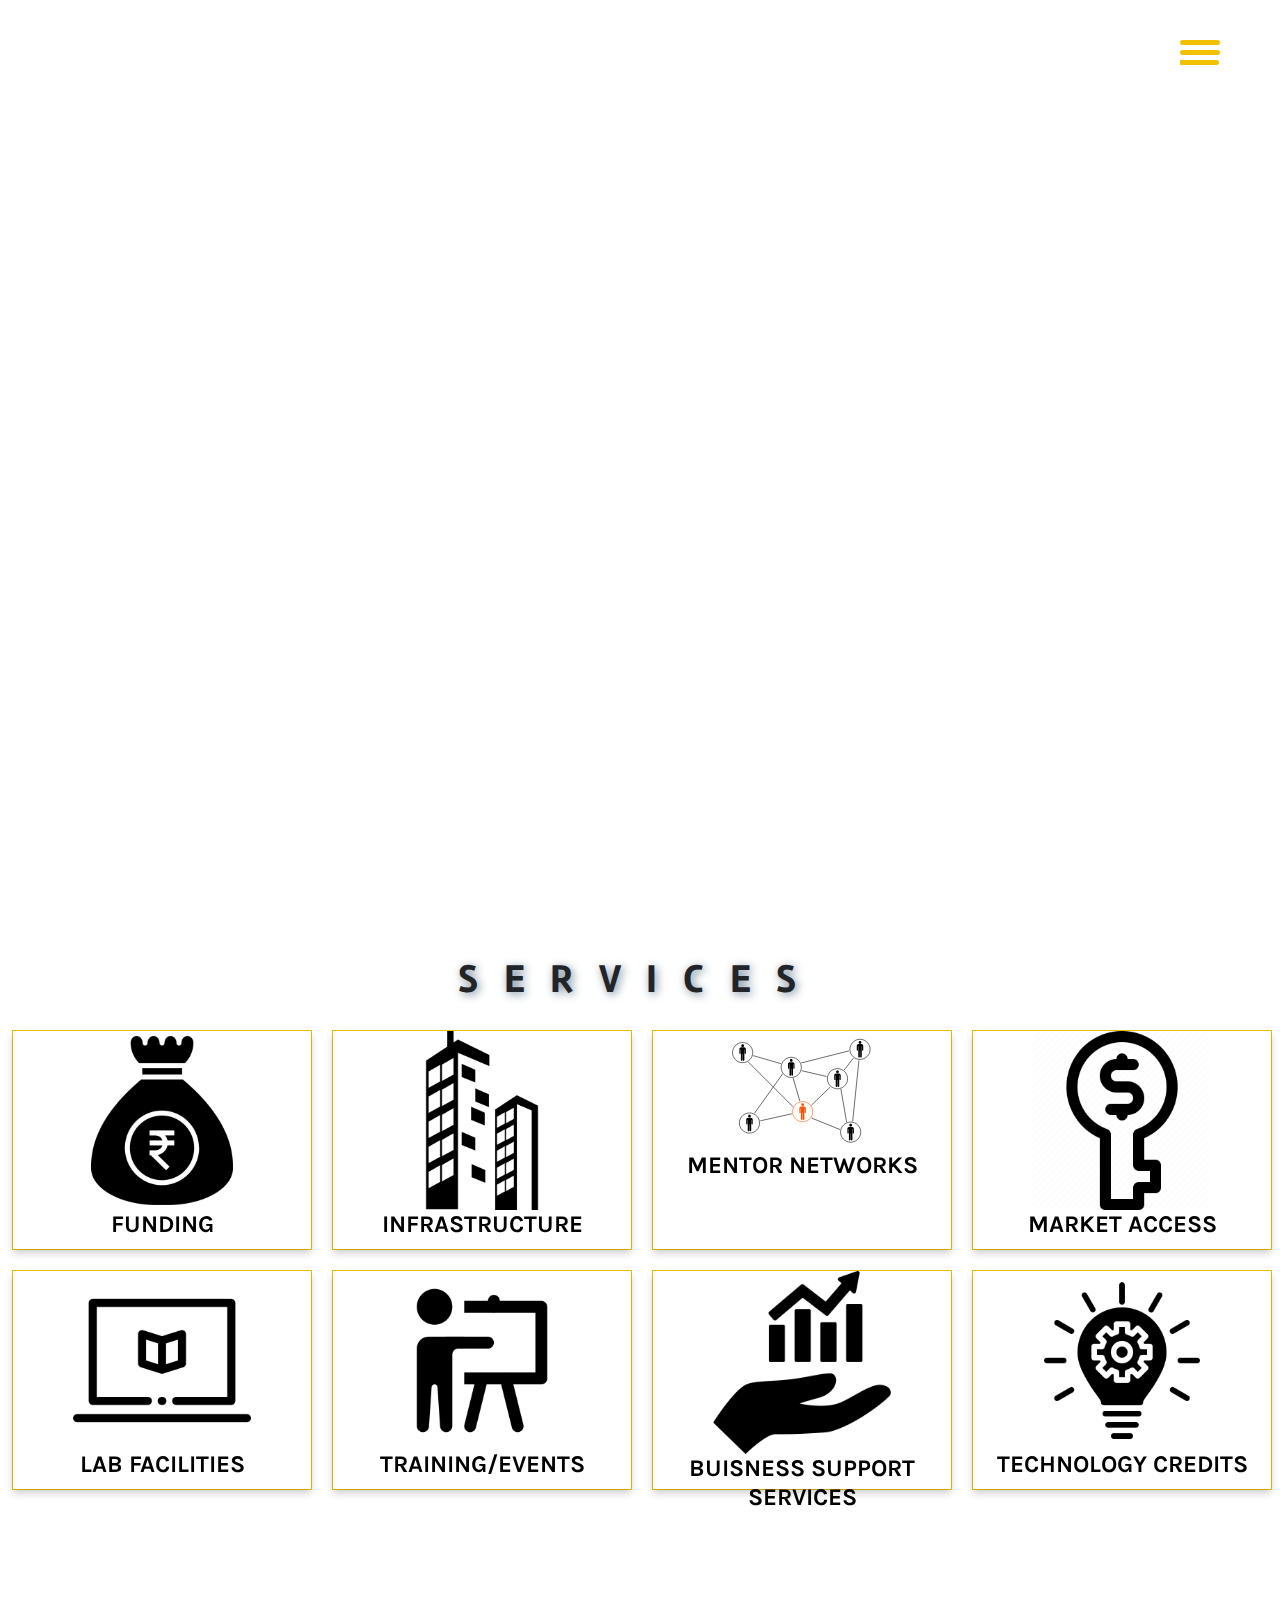
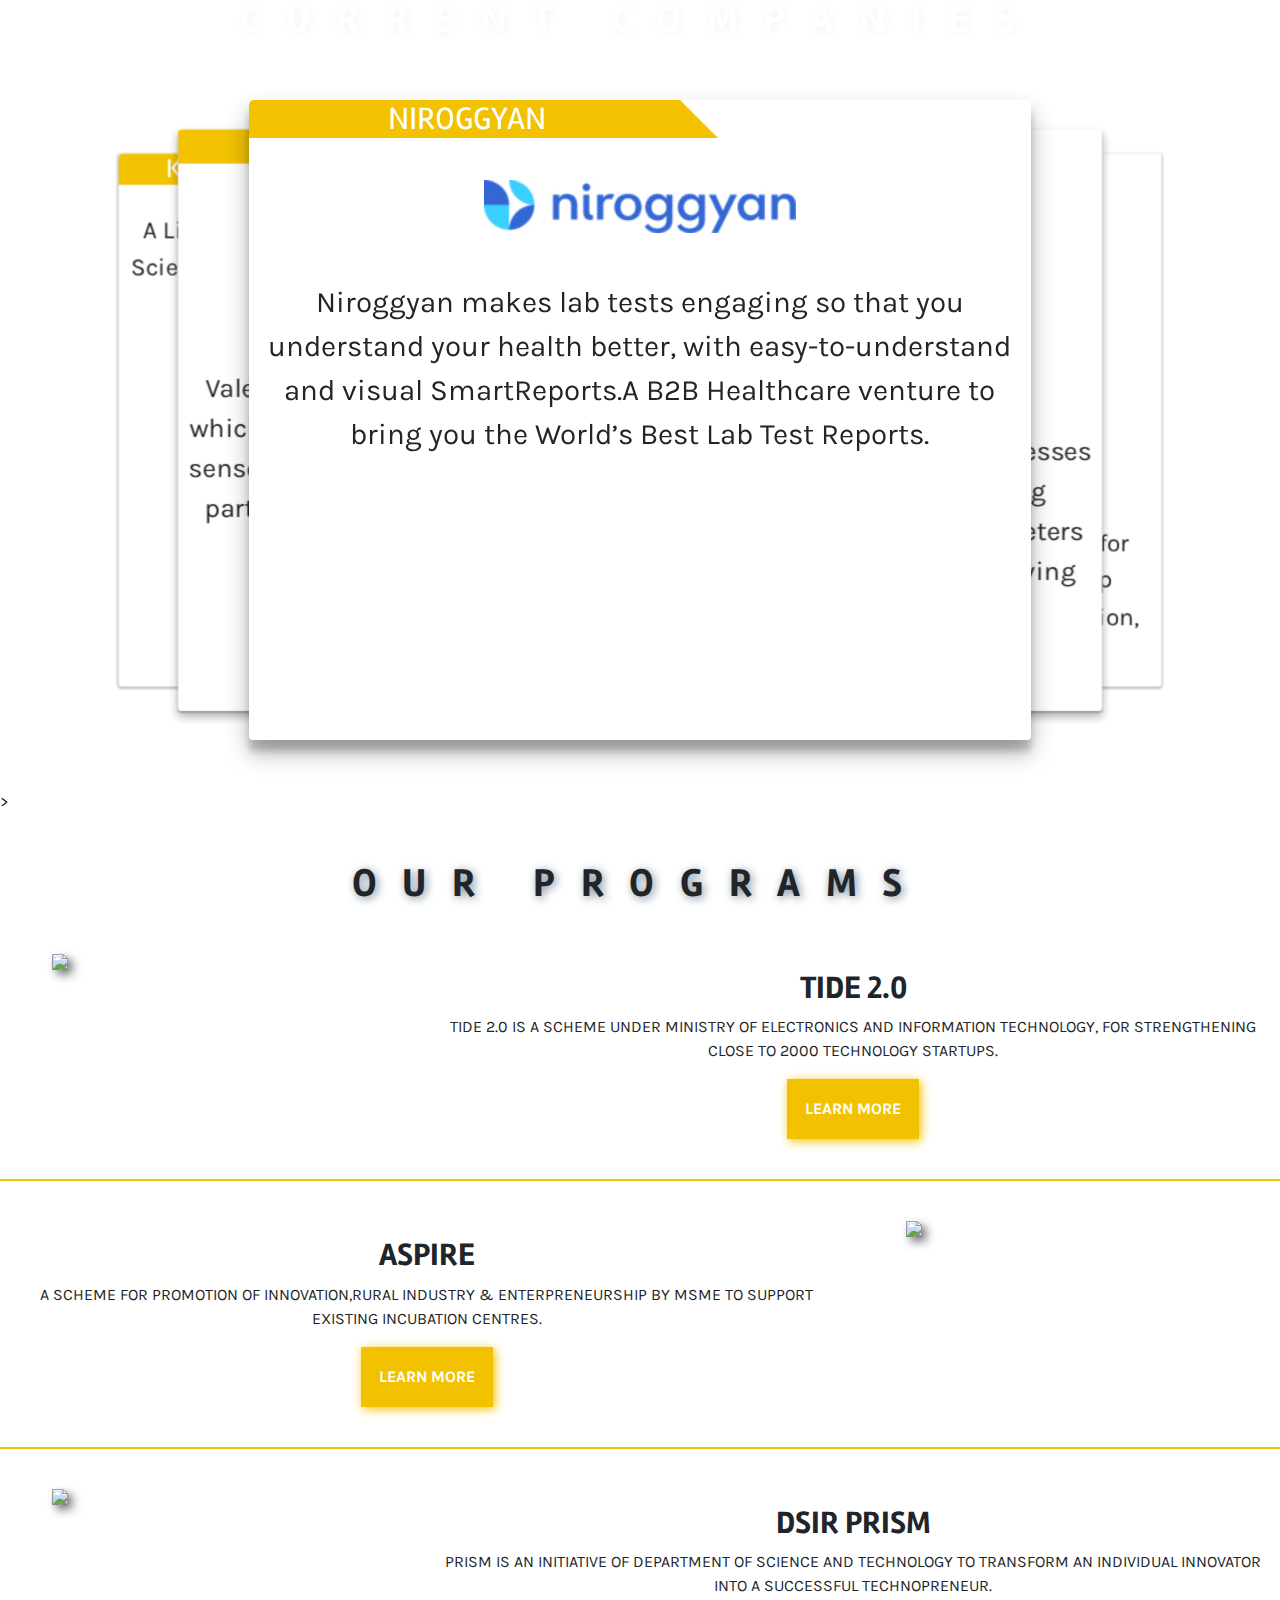
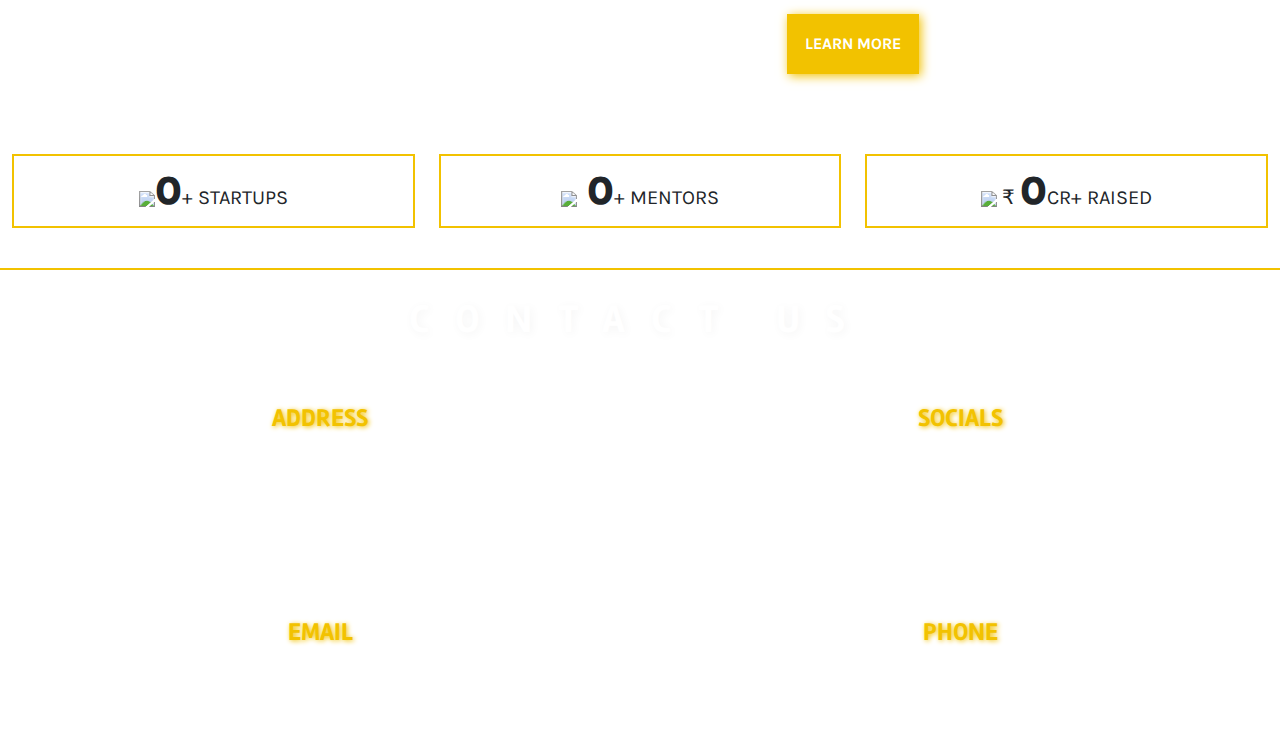
==== index.html @ 0b541dda "Update index.html" ====
<!DOCTYPE html>
<html lang="en">
<head>
    <meta charset="UTF-8">
    <meta http-equiv="X-UA-Compatible" content="IE=edge">
    <meta name="viewport" content="width=device-width, initial-scale=1.0">
    <title>PIEDS HomePage</title>
    <link rel="stylesheet" href="css/bootstrap.min.css">
    <link rel="stylesheet" href="css/styles.css">
    <link rel="preconnect" href="https://fonts.googleapis.com">
    <link rel="preconnect" href="https://fonts.gstatic.com" crossorigin>
    <link href="https://fonts.googleapis.com/css2?family=Gowun+Dodum&display=swap" rel="stylesheet">
    <link rel="preconnect" href="https://fonts.googleapis.com">
    <link href="https://fonts.googleapis.com/css2?family=Rambla&display=swap" rel="stylesheet">
    <link href="https://fonts.googleapis.com/css2?family=Karla&display=swap" rel="stylesheet">
    <link rel="stylesheet" href="https://cdn.jsdelivr.net/npm/bootstrap-icons@1.5.0/font/bootstrap-icons.css">
    <script src="https://unpkg.com/scrollreveal"></script>
</head>
<body>
  <div class='spinner-wrapper'>
    <div class="spinner"></div>
</div>
<div class="scrollBar1"><span></span></div>
<div class="wrapper-Main">
  <div class="bg-cover" class="none"></div>
  <a class="hamburger-shell">
    <div class="hamb top"></div>
      <div class="hamb middle"></div>
    <div class="menu-name"></div>
  
  <ul id="menu">
      <a href="index.html"> <li>Home</li></a>
      <div class="dropdown">
        <button class="dropbtn">About Us</button>
        <div class="dropdown-content">
          <a href="partners.html">Partners</a>
          <a href="team.html">Team</a>
          <a href="studentcell.html">Student Cell</a>
        </div>
      </div>
      <div class="dropdown">
        <button class="dropbtn">Programs</button>
        <div class="dropdown-content">
          <a href="tide2.html">TIDE 2.0</a>
          <a href="aspire.html">ASPIRE</a>
          <a href="dsirprism.html">DSIR PRISM</a>
        </div>
      </div>
      <div class="dropdown">
        <button class="dropbtn">Cohorts</button>
        <div class="dropdown-content">
          <a href="preIncubation.html">Pre-Incubation</a>
          <a href="incubation.html">Incubation</a>
        </div>
      </div>
      <div class="dropdown">
        <button class="dropbtn">Portfolio</button>
        <div class="dropdown-content">
        <a href="current-companies.html">Current<br>Companies</a>
          <a href="graduated-companies.html">Graduated<br>Companies</a>
        </div>
      </div>
      <a href="#"> <li>Contact Us</li></a>
  </ul>
  </a>
  <div class="wrapper" style="background-image: url(./images/Mainbg.jpg);">
      <div class="container-fluid">
        <div class="row top-row">
          <div class="col-1 socialMediaIcons">
            <div id="socialMediaIcons">
              <h1><a href="https://www.facebook.com/PIEDSBITS/">
                <svg xmlns="http://www.w3.org/2000/svg" width="32" height="32" fill="white" class="bi bi-facebook" viewBox="0 0 16 16">
                <path d="M16 8.049c0-4.446-3.582-8.05-8-8.05C3.58 0-.002 3.603-.002 8.05c0 4.017 2.926 7.347 6.75 7.951v-5.625h-2.03V8.05H6.75V6.275c0-2.017 1.195-3.131 3.022-3.131.876 0 1.791.157 1.791.157v1.98h-1.009c-.993 0-1.303.621-1.303 1.258v1.51h2.218l-.354 2.326H9.25V16c3.824-.604 6.75-3.934 6.75-7.951z"/>
              </svg></a>
            </h1>
            <h1><a href="https://www.linkedin.com/company/pilani-innovation-entrepreneurship-development-society-pieds-bits-pilani/">
              <svg xmlns="http://www.w3.org/2000/svg" width="32" height="32" fill="white" class="bi bi-linkedin" viewBox="0 0 16 16">
                <path d="M0 1.146C0 .513.526 0 1.175 0h13.65C15.474 0 16 .513 16 1.146v13.708c0 .633-.526 1.146-1.175 1.146H1.175C.526 16 0 15.487 0 14.854V1.146zm4.943 12.248V6.169H2.542v7.225h2.401zm-1.2-8.212c.837 0 1.358-.554 1.358-1.248-.015-.709-.52-1.248-1.342-1.248-.822 0-1.359.54-1.359 1.248 0 .694.521 1.248 1.327 1.248h.016zm4.908 8.212V9.359c0-.216.016-.432.08-.586.173-.431.568-.878 1.232-.878.869 0 1.216.662 1.216 1.634v3.865h2.401V9.25c0-2.22-1.184-3.252-2.764-3.252-1.274 0-1.845.7-2.165 1.193v.025h-.016a5.54 5.54 0 0 1 .016-.025V6.169h-2.4c.03.678 0 7.225 0 7.225h2.4z"/>
              </svg>
            </a>
           </h1>
           <h1><a href="https://www.instagram.com/pieds_bitspilani/">
            <svg xmlns="http://www.w3.org/2000/svg" width="32" height="32" fill="white" class="bi bi-instagram" viewBox="0 0 16 16">
              <path d="M8 0C5.829 0 5.556.01 4.703.048 3.85.088 3.269.222 2.76.42a3.917 3.917 0 0 0-1.417.923A3.927 3.927 0 0 0 .42 2.76C.222 3.268.087 3.85.048 4.7.01 5.555 0 5.827 0 8.001c0 2.172.01 2.444.048 3.297.04.852.174 1.433.372 1.942.205.526.478.972.923 1.417.444.445.89.719 1.416.923.51.198 1.09.333 1.942.372C5.555 15.99 5.827 16 8 16s2.444-.01 3.298-.048c.851-.04 1.434-.174 1.943-.372a3.916 3.916 0 0 0 1.416-.923c.445-.445.718-.891.923-1.417.197-.509.332-1.09.372-1.942C15.99 10.445 16 10.173 16 8s-.01-2.445-.048-3.299c-.04-.851-.175-1.433-.372-1.941a3.926 3.926 0 0 0-.923-1.417A3.911 3.911 0 0 0 13.24.42c-.51-.198-1.092-.333-1.943-.372C10.443.01 10.172 0 7.998 0h.003zm-.717 1.442h.718c2.136 0 2.389.007 3.232.046.78.035 1.204.166 1.486.275.373.145.64.319.92.599.28.28.453.546.598.92.11.281.24.705.275 1.485.039.843.047 1.096.047 3.231s-.008 2.389-.047 3.232c-.035.78-.166 1.203-.275 1.485a2.47 2.47 0 0 1-.599.919c-.28.28-.546.453-.92.598-.28.11-.704.24-1.485.276-.843.038-1.096.047-3.232.047s-2.39-.009-3.233-.047c-.78-.036-1.203-.166-1.485-.276a2.478 2.478 0 0 1-.92-.598 2.48 2.48 0 0 1-.6-.92c-.109-.281-.24-.705-.275-1.485-.038-.843-.046-1.096-.046-3.233 0-2.136.008-2.388.046-3.231.036-.78.166-1.204.276-1.486.145-.373.319-.64.599-.92.28-.28.546-.453.92-.598.282-.11.705-.24 1.485-.276.738-.034 1.024-.044 2.515-.045v.002zm4.988 1.328a.96.96 0 1 0 0 1.92.96.96 0 0 0 0-1.92zm-4.27 1.122a4.109 4.109 0 1 0 0 8.217 4.109 4.109 0 0 0 0-8.217zm0 1.441a2.667 2.667 0 1 1 0 5.334 2.667 2.667 0 0 1 0-5.334z"/>
            </svg>
           </a></h1>
           <h1><a href="https://twitter.com/BITS_PIEDS">
            <svg xmlns="http://www.w3.org/2000/svg" width="32" height="32" fill="white" class="bi bi-twitter" viewBox="0 0 16 16">
              <path d="M5.026 15c6.038 0 9.341-5.003 9.341-9.334 0-.14 0-.282-.006-.422A6.685 6.685 0 0 0 16 3.542a6.658 6.658 0 0 1-1.889.518 3.301 3.301 0 0 0 1.447-1.817 6.533 6.533 0 0 1-2.087.793A3.286 3.286 0 0 0 7.875 6.03a9.325 9.325 0 0 1-6.767-3.429 3.289 3.289 0 0 0 1.018 4.382A3.323 3.323 0 0 1 .64 6.575v.045a3.288 3.288 0 0 0 2.632 3.218 3.203 3.203 0 0 1-.865.115 3.23 3.23 0 0 1-.614-.057 3.283 3.283 0 0 0 3.067 2.277A6.588 6.588 0 0 1 .78 13.58a6.32 6.32 0 0 1-.78-.045A9.344 9.344 0 0 0 5.026 15z"/>
            </svg>
           </a></h1>

            </div>
          </div>
          <div class="col-11">
            <div id="IdeaHeading">Have an Idea?</div>
            <div id="IdeaContentWrapper">
            <span id="IdeaContent">Connect with us 
              <div class="slidingVertical">
                <span id="grow">to Grow.</span>
                <span id="achieve">to Achieve.</span>
                <span id="inspire">to Inspire.</span>
                <span id="nurture">to Nurture.</span>
                <span id="reality">to make it a Reality.</span>
              </div>
            </span>
            </div>
            <div id="piedsHeading">
              <ul class="text hidden">
                <li class="spaced">P</li>
                <li class="ghost">I</li>
                <li class="ghost">L</li>
                <li class="ghost">A</li>
                <li class="ghost">N</li>
                <li class="ghost">I</li>
                <li class="spaced">I</li>
                <li class="ghost">N</li>
                <li class="ghost">N</li>
                <li class="ghost">O</li>
                <li class="ghost">V</li>
                <li class="ghost">A</li>
                <li class="ghost">T</li>
                <li class="ghost">I</li>
                <li class="ghost">O</li>
                <li class="ghost">N</li>
                <li class="ghost" id="PIEDSheadingA">&<br></li>
                <li class="spaced">E</li>
                <li class="ghost">N</li>
                <li class="ghost">T</li>
                <li class="ghost">E</li>
                <li class="ghost">R</li>
                <li class="ghost">P</li>
                <li class="ghost">R</li>
                <li class="ghost">E</li>
                <li class="ghost">N</li>
                <li class="ghost">E</li>
                <li class="ghost">U</li>
                <li class="ghost">R</li>
                <li class="ghost">S</li>
                <li class="ghost">H</li>
                <li class="ghost">I</li>
                <li class="ghost">P</li>
                <li class="spaced">D</li>
                <li class="ghost">E</li>
                <li class="ghost">V</li>
                <li class="ghost">E</li>
                <li class="ghost">L</li>
                <li class="ghost">O</li>
                <li class="ghost">P</li>
                <li class="ghost">M</li>
                <li class="ghost">E</li>
                <li class="ghost">N</li>
                <li class="ghost">T</li>
                <li class="spaced">S</li>
                <li class="ghost">O</li>
                <li class="ghost">C</li>
                <li class="ghost">I</li>
                <li class="ghost">E</li>
                <li class="ghost">T</li>
                <li class="ghost">Y</li>
              </ul>
            </div>
            <div class="piedsHeadingAlternate">Pilani Innovation & Entrepreneurship Development Society</div>
            <div id="scrollForMore">Scroll down &darr;</div>
          </div>
        </div>
      </div>
  </div>
  <div class="services container-fluid">
    <div class="row">
      <div class="col-lg-12 Headings" id="servicesHeading">
        Services
      </div>
    </div>
    <div class="row serviceMainRows">
      <div class="col-lg-3 flip-container leftService col-md-6 col-12 col-sm-6">
        <div class="servicesRows flip-card">
          <div class="flip-card-inner">
          <div class="flip-card-front">
            <img src="images/services/funding.jpg" class="servicesContent">
            <h4>Funding</h4>
          </div>
          <div class="flip-card-back">
            <p>The most important support for a startup, funding is available on case basis.</p>
          </div>
        </div>
        </div>
      </div>
      <div class="col-lg-3 midService col-md-6 col-12 col-sm-6">
        <div class="servicesRows flip-card">
          <div class="flip-card-inner">
          <div class="flip-card-front">
            <img src="images/services/infrastructure.png" class="servicesContent">
            <h4>Infrastructure</h4>
          </div>
          <div class="flip-card-back">
            <p>Resources like legal advice, manpower, workspace etc are available to our community from best providers.</p>
          </div>
        </div>
        </div>
        </div>
      <div class="col-lg-3 midService col-md-6 col-12 col-sm-6">
        <div class="servicesRows flip-card">
          <div class="flip-card-inner">
          <div class="flip-card-front">
            <img src="images/services/network.svg" class="servicesContent" style="width: 170px !important;">
            <h4>Mentor Networks</h4>
          </div>
          <div class="flip-card-back">
            <p>One-on-one sessions for focussed counselling on your business, with our mentors, can help you learn a lot form their vast experiences.</p>
          </div>
        </div>
        </div>
        </div>
      <div class="col-lg-3 rightService col-md-6 col-12 col-sm-6">
        <div class="servicesRows flip-card">
          <div class="flip-card-inner">
          <div class="flip-card-front">
            <img src="images/services/marketAccess.png" class="servicesContent">
            <h4>Market Access</h4>
          </div>
          <div class="flip-card-back">
            <p>An extremely critical step to traverse the learing curve, you get sessions with your peers who may be expert in their fields.</p>
          </div>
        </div>
        </div>
      </div>
    </div>
    <div class="row serviceMainRows">
      <div class="col-lg-3 leftService col-md-6 col-12 col-sm-6">
        <div class="servicesRows flip-card">
          <div class="flip-card-inner">
          <div class="flip-card-front">
            <img src="images/services/labFacilities.png" class="servicesContent">
            <h4>Lab Facilities</h4>
          </div>
          <div class="flip-card-back">
            <p>Proper lab facilities and equipment available and arranged for your project.</p>
          </div>
        </div>
        </div>
      </div>
      <div class="col-lg-3 midService col-md-6 col-12 col-sm-6">
        <div class="servicesRows flip-card">
          <div class="flip-card-inner">
          <div class="flip-card-front">
            <img src="images/services/training.png" class="servicesContent">
            <h4>Training/Events</h4>
          </div>
          <div class="flip-card-back">
            <p>One-on-one sessions for focused counselling on your business, with our mentors, can help you learn a lot from their vast experiences.</p>
          </div>
        </div>
        </div>
      </div>
      <div class="col-lg-3 midService col-md-6 col-12 col-sm-6">
        <div class="servicesRows flip-card">
          <div class="flip-card-inner">
          <div class="flip-card-front">
            <img src="images/services/buisnessGrowth.jpg" class="servicesContent">
            <h4>Buisness Support Services</h4>
          </div>
          <div class="flip-card-back">
            <p>We act as auxilaries to trade and facilitate smooth flow of goods from produces to consumer and the functioning of business as such.</p>
          </div>
        </div>
        </div>
      </div>
      <div class="col-lg-3 rightService col-md-6 col-12 col-sm-6">
        <div class="servicesRows flip-card">
          <div class="flip-card-inner">
          <div class="flip-card-front">
            <img src="images/services/techCredits.png" class="servicesContent">
            <h4>Technology Credits</h4>
          </div>
          <div class="flip-card-back">
            <p>We encourage enterpreneurs to use modern technologies as the primary means of innovation.</p>
          </div>
        </div>
        </div>
      </div>
    </div>
  </div>
  <div class="container-fluid currentCompanies" style="background-image: url(./images/CurrentCompaniesBg.jpg);">
    <div class="row">
      <div class="col-lg-12 Headings" id="currentCompaniesHeading">Current Companies</div>
    </div>
    <div class="row">
      <div class="col-lg-12 " id="slider">
        <input type="radio" name="slider" id="s1">
        <input type="radio" name="slider" id="s2">
        <input type="radio" name="slider" id="s3" checked>
        <input type="radio" name="slider" id="s4">
        <input type="radio" name="slider" id="s5">
        <label for="s1" id="slide1">
          <div class="currentCompaniesHeading" style="width: 40% !important ;">Kalam Labs</div>
          <div class="currentCompaniesContent">
            <img src="images/KalamLabs.jpg" >
            <div>A Live Game Streaming Platform for Science. Kids love Science! Talk to them about space, black-holes and their eyes would just shine up, and you'll get curious questions whose answers no scientist knows.</div>
          </div>
        </label>
        <label for="s2" id="slide2">
          <div class="currentCompaniesHeading">Valerio Electric</div>
          <div class="currentCompaniesContent">
            <img src="images/ValerioLogo.jpg" >
            <div>Valerio provides an innovative solution enabled by IoT, which addresses the given problem. Real-time data from sensors in charging ports help gauge the occupancy at a particular station and also estimate the time required for the occupying vehicles to charge them.</div>
          </div>
        </label>
        <label for="s3" id="slide3">
          <div class="currentCompaniesHeading">Niroggyan</div><br><br>
          <div class="currentCompaniesContent">
            <img src="images/niroggyan.jpeg" style="width: 40% !important ;" ><br>
            <div>Niroggyan makes lab tests engaging so that you understand your health better, with easy-to-understand and visual SmartReports.A B2B Healthcare venture to bring you the World’s Best Lab Test Reports.</div>
          </div>
        </label>
        <label for="s4" id="slide4">
          <div class="currentCompaniesHeading">Adneu</div>
          <div class="currentCompaniesContent">
            <img src="images/AdnueLogo.png" >
            <div>ADNUE is a hyper advertising platform where businesses can create, publish and monitor their advertising campaigns. Their analytics platform enables marketers to make data based decisions that helps in improving the overall ROI of their marketing campaigns.</div>
          </div>
        </label>
        <label for="s5" id="slide5">
          <div class="currentCompaniesHeading" style="width: 40% !important ;">Nawgati</div>
          <div class="currentCompaniesContent">
            <img src="images/nawgati.jpeg" >
            <div>Nawgati works on Intelligent Queue Management for Fuel Stations and More.Their specialities are Deep Learning, Mobile App, Data Analytics, Computer Vision, and Queue Management.</div>
          </div>
        </label>
      </div>
    </div>
  </div>>
  <div class="container-fluid ourPrograms">
    <div class="row">
      <div class="col-lg-12 Headings" id="ourProgramsHeading">Our Programs</div>
    </div>
    <div class="row ourProgramsRows">
      <div class="col-lg-4"><img src="images/tide2.jpg" class="banners leftEntrance"></div>
      <div class="col-lg-8">
        <div class="programHeading rightEntrance"><h2>Tide 2.0</h2></div>
        <p class="programContent rightEntrance">TIDE 2.0 is a scheme under Ministry of Electronics and Information Technology, for strengthening close to 2000 Technology Startups.</p>
        <div class="learnMoreBtnWrapper rightEntrance"><button class="learnMoreBtn"><a href="tide2.html">Learn More</a></button></div>
      </div>
    </div>
    <div class="row ourProgramsRows">
      <div class="col-lg-8">
        <div class="programHeading leftEntrance"><h2>ASPIRE</h2></div>
        <p class="programContent leftEntrance">A Scheme For Promotion Of Innovation,Rural Industry & Enterpreneurship by MSME to support existing incubation centres.</p>
        <div class="learnMoreBtnWrapper leftEntrance"><button class="learnMoreBtn"><a href="aspire.html">Learn More</a></button></div>
      </div>
      <div class="col-lg-4"><img src="images/aspire4.jpg" class="banners rightEntrance"></div>
    </div>
    <div class="row ourProgramsRows lastRowProgram">
      <div class="col-lg-4"><img src="images/prism.jpg" class="banners leftEntrance"></div>
      <div class="col-lg-8">
        <div class="programHeading rightEntrance"><h2>DSIR PRISM</h2></div>
        <p class="programContent rightEntrance">PRISM is an initiative of Department of Science and Technology to transform an individual innovator into a successful Technopreneur.</p>
        <div class="learnMoreBtnWrapper rightEntrance"><button class="learnMoreBtn"><a href="dsirprism.html">Learn More</a></button></div>
      </div>
    </div>
    <div class="row ourProgramsRows" id="counter">
      <div class="col-lg-4 counter-Txt"><div><img src="images/RocketImg.png" width="20%" height="auto" /><span class="counter-value" data-count="75">0</span>+ Startups</div></div>
      <div class="col-lg-4 counter-Txt"><div><img src="images/MentoringImg.png" width="20%" height="auto" />&nbsp;&nbsp;<span class="counter-value" data-count="50">0</span>+ Mentors</div></div>
      <div class="col-lg-4 counter-Txt"><div><img src="images/MoneyIcon.png" width="20%" height="auto" />&nbsp;&#x20B9; <span class="counter-value" data-count="8">0</span>Cr+ Raised</div></div>
    </div>
  </div>
  <div class="container-fluid contactUs" style="background-image: url(./images/Mainbg.jpg);">
    <div class="row">
      <div class="col-lg-12 Headings" id="contactUsHeading">Contact Us</div>
    </div>
    <div class="row">
      <div class="col-lg-6">
        <div id="address">
          <div class="contactUsHeading leftEntrance">Address</div>
          <p class="contactUsContent leftEntrance" id="addressContent">2220, Pilani Innovation & Entrepreneurship Development Society (PIEDS), 
            Birla Institute of Technology and Science,
            Pilani, Rajasthan, India - 333031</p>
        </div>
      </div>
      <div class="col-lg-6">
        <div id="socials">
          <div class="contactUsHeading rightEntrance">Socials</div>
          <p class="contactUsContent">
            <p class="contactUsSvgs rightEntrance">
                <a href="https://www.facebook.com/PIEDSBITS/">
              <svg xmlns="http://www.w3.org/2000/svg" width="16" height="16" fill="white" class="bi bi-facebook" viewBox="0 0 16 16">
              <path d="M16 8.049c0-4.446-3.582-8.05-8-8.05C3.58 0-.002 3.603-.002 8.05c0 4.017 2.926 7.347 6.75 7.951v-5.625h-2.03V8.05H6.75V6.275c0-2.017 1.195-3.131 3.022-3.131.876 0 1.791.157 1.791.157v1.98h-1.009c-.993 0-1.303.621-1.303 1.258v1.51h2.218l-.354 2.326H9.25V16c3.824-.604 6.75-3.934 6.75-7.951z"/>
                </svg></a>
          </p>
          <p  class="contactUsSvgs rightEntrance">
              <a href="https://www.linkedin.com/company/pilani-innovation-entrepreneurship-development-society-pieds-bits-pilani/">
            <svg xmlns="http://www.w3.org/2000/svg" width="16" height="16" fill="white" class="bi bi-linkedin" viewBox="0 0 16 16">
              <path d="M0 1.146C0 .513.526 0 1.175 0h13.65C15.474 0 16 .513 16 1.146v13.708c0 .633-.526 1.146-1.175 1.146H1.175C.526 16 0 15.487 0 14.854V1.146zm4.943 12.248V6.169H2.542v7.225h2.401zm-1.2-8.212c.837 0 1.358-.554 1.358-1.248-.015-.709-.52-1.248-1.342-1.248-.822 0-1.359.54-1.359 1.248 0 .694.521 1.248 1.327 1.248h.016zm4.908 8.212V9.359c0-.216.016-.432.08-.586.173-.431.568-.878 1.232-.878.869 0 1.216.662 1.216 1.634v3.865h2.401V9.25c0-2.22-1.184-3.252-2.764-3.252-1.274 0-1.845.7-2.165 1.193v.025h-.016a5.54 5.54 0 0 1 .016-.025V6.169h-2.4c.03.678 0 7.225 0 7.225h2.4z"/>
              </svg></a>
         </p>
         <p  class="contactUsSvgs rightEntrance">
             <a href="https://www.instagram.com/pieds_bitspilani/">
          <svg xmlns="http://www.w3.org/2000/svg" width="16" height="16" fill="white" class="bi bi-instagram" viewBox="0 0 16 16">
            <path d="M8 0C5.829 0 5.556.01 4.703.048 3.85.088 3.269.222 2.76.42a3.917 3.917 0 0 0-1.417.923A3.927 3.927 0 0 0 .42 2.76C.222 3.268.087 3.85.048 4.7.01 5.555 0 5.827 0 8.001c0 2.172.01 2.444.048 3.297.04.852.174 1.433.372 1.942.205.526.478.972.923 1.417.444.445.89.719 1.416.923.51.198 1.09.333 1.942.372C5.555 15.99 5.827 16 8 16s2.444-.01 3.298-.048c.851-.04 1.434-.174 1.943-.372a3.916 3.916 0 0 0 1.416-.923c.445-.445.718-.891.923-1.417.197-.509.332-1.09.372-1.942C15.99 10.445 16 10.173 16 8s-.01-2.445-.048-3.299c-.04-.851-.175-1.433-.372-1.941a3.926 3.926 0 0 0-.923-1.417A3.911 3.911 0 0 0 13.24.42c-.51-.198-1.092-.333-1.943-.372C10.443.01 10.172 0 7.998 0h.003zm-.717 1.442h.718c2.136 0 2.389.007 3.232.046.78.035 1.204.166 1.486.275.373.145.64.319.92.599.28.28.453.546.598.92.11.281.24.705.275 1.485.039.843.047 1.096.047 3.231s-.008 2.389-.047 3.232c-.035.78-.166 1.203-.275 1.485a2.47 2.47 0 0 1-.599.919c-.28.28-.546.453-.92.598-.28.11-.704.24-1.485.276-.843.038-1.096.047-3.232.047s-2.39-.009-3.233-.047c-.78-.036-1.203-.166-1.485-.276a2.478 2.478 0 0 1-.92-.598 2.48 2.48 0 0 1-.6-.92c-.109-.281-.24-.705-.275-1.485-.038-.843-.046-1.096-.046-3.233 0-2.136.008-2.388.046-3.231.036-.78.166-1.204.276-1.486.145-.373.319-.64.599-.92.28-.28.546-.453.92-.598.282-.11.705-.24 1.485-.276.738-.034 1.024-.044 2.515-.045v.002zm4.988 1.328a.96.96 0 1 0 0 1.92.96.96 0 0 0 0-1.92zm-4.27 1.122a4.109 4.109 0 1 0 0 8.217 4.109 4.109 0 0 0 0-8.217zm0 1.441a2.667 2.667 0 1 1 0 5.334 2.667 2.667 0 0 1 0-5.334z"/>
             </svg></a>
         </p>
         <p  class="contactUsSvgs rightEntrance">
             <a href = "https://twitter.com/BITS_PIEDS">
          <svg xmlns="http://www.w3.org/2000/svg" width="16" height="16" fill="white" class="bi bi-twitter" viewBox="0 0 16 16">
            <path d="M5.026 15c6.038 0 9.341-5.003 9.341-9.334 0-.14 0-.282-.006-.422A6.685 6.685 0 0 0 16 3.542a6.658 6.658 0 0 1-1.889.518 3.301 3.301 0 0 0 1.447-1.817 6.533 6.533 0 0 1-2.087.793A3.286 3.286 0 0 0 7.875 6.03a9.325 9.325 0 0 1-6.767-3.429 3.289 3.289 0 0 0 1.018 4.382A3.323 3.323 0 0 1 .64 6.575v.045a3.288 3.288 0 0 0 2.632 3.218 3.203 3.203 0 0 1-.865.115 3.23 3.23 0 0 1-.614-.057 3.283 3.283 0 0 0 3.067 2.277A6.588 6.588 0 0 1 .78 13.58a6.32 6.32 0 0 1-.78-.045A9.344 9.344 0 0 0 5.026 15z"/>
             </svg></a>
          </p>
          </p>
        </div>
      </div>
    </div>
    <div class="row">
      <div class="col-lg-6">
        <div id="email">
          <div class="contactUsHeading leftEntrance">Email</div>
          <p class="contactUsContent leftEntrance">tbi@pieds-bitspilani.org</p>
        </div>
      </div>
      <div class="col-lg-6">
        <div id="phone">
          <div class="contactUsHeading rightEntrance">Phone</div>
          <p class="contactUsContent rightEntrance">+91-8955479457</p>
        </div>
      </div>
    </div>
  </div>
</div>
  <script src="js/jquery-3.6.0.min.js"></script>
  <script src="js/bootstrap.min.js"></script>
  <script src="js/script.js"></script>
</body>
</html>
---- css/styles.css ----
* {
    box-sizing: border-box;
    font-family: 'Karla', sans-serif;
    text-transform: uppercase;
    user-select: none;
}
html{
    margin: 0;
    padding: 0;
}
body{
    width: 100vw;
}
@media screen and (min-width:700px) {
.top-row {
    padding-top: 25vh;
}
}
/* navbar */
.dropbtn {
    background-color: transparent;
    color: rgb(242,194,0);
    padding: 16px;
    border: none;
    cursor: pointer;
    text-transform: uppercase;
  }
  
  /* The container <div> - needed to position the dropdown content */
  .dropdown {
    position: relative;
    display: inline-block;
    border-bottom: 1px solid rgb(242,194,0);
    width: 200px;
    align-items: center;
  }
  
  /* Dropdown Content (Hidden by Default) */
  .dropdown-content {
    display: none;
    position: relative;
    background-color: transparent;
    min-width: 160px;
    box-shadow: 0px 8px 16px 0px rgba(0,0,0,0.2);
    z-index: 1;
    font-size: 16px;
    float: left;
  }
  
  /* Links inside the dropdown */
  .dropdown-content a {
    color: rgb(242,194,0);
    padding: 12px 16px;
    text-decoration: none;
    display: block;
    text-align: right;
  }
  
  /* Change color of dropdown links on hover */
  .dropdown-content a:hover {
    color: #00abff;
	margin-right: 3px;
    transition: 0.5s ease;
  }
  
  /* Show the dropdown menu on hover */
  .dropdown:hover .dropdown-content {
    display: block;
    transition: 0.5s ease;
  }
  
  /* Change the background color of the dropdown button when the dropdown content is shown */
  .dropdown:hover .dropbtn {
    color: #00abff;
	margin-right: 3px;
    transition: 0.5s ease
  }
.bg-cover {
	position: fixed;
	left: 0;
	top: 0;
	width: 100%;
	height: 100%;
	background-color: black;
	z-index: 0;
	transition: all 350ms ease;
	opacity: 0;
	visibility: hidden;
	pointer-events: none;
    z-index: 100;
}
.reveal {
	opacity: .85;
	display: block;
	pointer-events: auto;
	visibility: visible;
}

.hamburger-shell {
	margin: 0;
	position: fixed;
	overflow: hidden;
	width: 70px;
	height: 100px;
	overflow: auto;
	left: calc(100% - 100px);
	top: 20px;
	cursor: pointer;
    z-index: 101;
}

.top, .middle , .menu-name{
	position: absolute;
	width: 40px;
	height: 5px;
	background-color: rgb(242,194,0);
	transition: all 350ms ease-in-out;
	top: 20px;
    border-radius: 5px;
}

.middle {
	top: 30px;
}

#menu {
	position: fixed;
	left: calc(100% - 292px);
	top: 10px;
	color: rgb(242,194,0);
	display: none;
	margin: 120px 30px;
	text-decoration: none;
	font-family: Arial, sans-serif;
	font-weight: 100;
	font-size: 20px;
	text-transform: uppercase;
	color: rgb(242,194,0);
	padding: 24px;
	width: 200px;
	text-align: right;
    z-index: 101;
}

#menu a li {
	text-decoration: none!important;
	padding-bottom: 10px;
	margin-bottom: 0px;
    margin-top: 10px;
	list-style: none;
	color: rgb(242,194,0);
    border-bottom: 1px solid rgb(242,194,0);
	transition: all 150ms ease;
    z-index: 1000;
    width: 200px;
}

#menu a li:hover {
	color: #00abff;
	padding-right: 3px;
}

#menu a li:hover:after {
}



#menu a {
	text-decoration: none;
}

.rotate {
	transform: rotate(225deg);
	-webkit-transform: rotate(225deg);
	top: 30px;
	background-color: rgb(242,194,0);
	height: 2px;
}

.rotate-back {
	transform: rotate(-225deg);
	-webkit-transform: rotate(-225deg);
	top: 30px;
	background-color: rgb(242,194,0);
	height: 2px;
}

.top {
-webkit-animation-delay: 100ms;
}

.middle {
-webkit-animation-delay: 250ms;
}

.bottom {
	-webkit-animation-delay: 400ms;
}

.menu-name {
	font-family: Verdana;
	font-weight: 900;
	color: black;
	font-size: 19.5px;
	text-decoration: none;
	position: absolute;
	top: 40px;
	left: -1px;
	transition: all 350ms;
}

.bump {
	top: 64px;
	color: rgb(242,194,0);
}


/* loader */
.spinner-wrapper{
    width: 100%;
    height: 100%;
    background-color: #151515;
    position: fixed;
    top: 0;
    left: 0;
    z-index: 9999;
    display: flex;
    align-items: center;
    justify-content: center;
}

.spinner {
    position: relative;
    width: 8rem;
    height: 8rem;
    border-radius: 50%;
}

.spinner::before,
.spinner:after{
    content: "";
    position: absolute;
    border-radius: 50%;
}

.spinner:before {
    width: 100%;
    height: 100%;
    background-image:linear-gradient(90deg, rgb(242,194,0) 0%,white 100% );
    animation: spin .5s infinite linear;
    box-shadow: 2px 0px 10px  rgb(242,194,0);
}
.spinner:after {
    width: 90%;
    height: 90%;
    background-color: black;
    top: 50%;
    left: 50%;
    transform: translate(-50%, -50%);
}
.fade-in {
    animation: fadeIn 0.5s linear;
  }
  
  @keyframes fadeIn {
    0% {
      transform: scale(1.5);
    }
  
    100% {
        transform: scale(1);
    }
  }

@keyframes spin {
    to {
        transform: rotate(360deg);
    }
}
/* scroll bar */
/* width */
body::-webkit-scrollbar {
    width: 10px;
    height: 0px;
  }
  
  /* Track */
  body::-webkit-scrollbar-track {
    box-shadow: inset 0 0 5px black; 
    background-color: black;
  }
   
  /* Handle */
  body::-webkit-scrollbar-thumb {
    background: rgb(242,194,0); 
  }

.scrollBar1 {
    position: fixed;
    top: 95vh;
    height: 2px;
    width: 0%;
    z-index: 100;
    background: rgb(242,194,0);
    transition: width 200ms var(--timing);
    text-align: right;
    color: #fff;
    
  }

.wrapper {
    height: 100vh;
    background-image: linear-gradient( rgba(0, 0, 0, 0.1), rgba(0, 0, 0, 0.1) ) ,url('/images/Mainbg.jpg');
    background-repeat: no-repeat;
    background-size: 100vw 100vh;
    background-attachment: fixed;
}
@media screen and (max-width: 1300px) {
    .wrapper {
        background-size:auto 100vh;
    }
}
.navbar {
    background: transparent;
    color: white !important;
}
.navbar.scrolled {
    background-color: #fff !important;
    color: black !important;
    transition: background-color 200ms linear;
}
#socialMediaIcons {
    margin-top: 30vh;
}
#socialMediaIcons h1 {
    animation-duration: 2s;
    animation-iteration-count: infinite;
    animation-name: bounce-6;
    animation-timing-function: ease;
}
@keyframes bounce-6 {
    0%   { transform: scale(1,1)      translateX(0); }
    10%  { transform: scale(1.1,.9)   translateX(0); }
    30%  { transform: scale(.9,1.1)   translateX(+20px); }
    50%  { transform: scale(1.05,.95) translateX(0); }
    57%  { transform: scale(1,1)      translateX(+7px); }
    64%  { transform: scale(1,1)      translateX(0); }
    100% { transform: scale(1,1)      translateX(0); }
}
#IdeaHeading{
    font-size: 40px;
    color: white;
    margin:auto;
    margin-left: 30vw;
    font-family: 'Rambla', sans-serif;
}
#IdeaContent{
    font-size: 30px;
    color: white;
    margin: auto;
    margin-left: 30vw;
}
@media screen and (max-width:1341px) {
    #IdeaHeading{
        font-size: 25px;
        margin-left: 0vw;
        margin-top: 15vh;
        font-family: 'Rambla', sans-serif;
    }
    #IdeaContent{
        font-size: 16px;
        margin-left: 0vw;
    }
}
#piedsHeading{
    font-size: 50px;
    color: white;
    margin-top: 160px;
    text-transform: uppercase;
    font-weight: 800;
    letter-spacing: 3px;
    font-family: 'Rambla', sans-serif;
}
.piedsHeadingAlternate {
    display: none;
    font-size: 25px;
    font-weight: 800;
    color: white;
    margin-top: 35vh;
    font-family: 'Rambla', sans-serif;
}
@media screen and (max-width:1341px) {
    #piedsHeading{
        display: none;
    }
    .piedsHeadingAlternate{
        display: block;
    }
}
#scrollForMore {
    font-size: 20px;
    text-align: center;
    margin-top: 150px;
    background: linear-gradient(90deg, transparent,#fff,transparent);
    background-repeat: no-repeat;
    background-size: 80%;
    animation: shine 3s linear infinite;
    -webkit-background-clip: text;
    -webkit-text-fill-color: transparent;
    text-transform: uppercase;
}
@media screen and (max-width:1341px) {
    #scrollForMore {
        margin-top: 2vh;
    }
}
.scrollHidden {
    display: none;
}
@keyframes shine{
    0%{
        background-position: -500%;
    }
    100%{
        background-position: 500%;
    }
}
.services{
    padding-top: 50px;
    background-image: linear-gradient( rgba(255, 255, 255, 0.85), rgba(255, 255, 255, 0.85) ) ,url('https://c.pxhere.com/photos/c0/b1/smartphone_mobile_notebook_notepad_pen_laptop_computer_technology-698922.jpg!d');
    background-repeat: no-repeat;
    background-size: cover;
    padding-bottom: 50px;
    background-attachment: fixed;
}
#servicesHeading{
    text-shadow: lightslategrey 2px 2px 10px;
    font-family: 'Rambla', sans-serif;
}
.Headings {
    margin: auto;
    font-size: 40px;
    text-align: center;
    text-transform: uppercase;
    letter-spacing: 2vw;
    vertical-align: auto;
    text-shadow:lightslategrey;
    font-weight: 800;
    font-family: 'Rambla', sans-serif;
}

/* Vertical Sliding/Rotating Effect */
.slidingVertical{
	display: inline;
	text-indent: 8px;
}
.slidingVertical span{
	animation: topToBottom 12.5s linear infinite 0s;
	-ms-animation: topToBottom 12.5s linear infinite 0s;
	-webkit-animation: topToBottom 12.5s linear infinite 0s;
	opacity: 0;
    font-weight: 600;
	overflow: hidden;
	position: absolute;
}
.slidingVertical span:nth-child(2){
	animation-delay: 2.5s;
	-ms-animation-delay: 2.5s;
	-webkit-animation-delay: 2.5s;
}
.slidingVertical span:nth-child(3){
	animation-delay: 5s;
	-ms-animation-delay: 5s;
	-webkit-animation-delay: 5s;
}
.slidingVertical span:nth-child(4){
	animation-delay: 7.5s;
	-ms-animation-delay: 7.5s;
	-webkit-animation-delay: 7.5s;
}
.slidingVertical span:nth-child(5){
	animation-delay: 10s;
	-ms-animation-delay: 10s;
	-webkit-animation-delay: 10s;
}

/*topToBottom Animation*/
@-moz-keyframes topToBottom{
	0% { opacity: 0; }
	5% { opacity: 0; -moz-transform: translateY(-50px); }
	10% { opacity: 1; -moz-transform: translateY(0px); }
	25% { opacity: 1; -moz-transform: translateY(0px); }
	30% { opacity: 0; -moz-transform: translateY(50px); }
	80% { opacity: 0; }
	100% { opacity: 0; }
}
@-webkit-keyframes topToBottom{
	0% { opacity: 0; }
	5% { opacity: 0; -webkit-transform: translateY(-50px); }
	10% { opacity: 1; -webkit-transform: translateY(0px); }
	25% { opacity: 1; -webkit-transform: translateY(0px); }
	30% { opacity: 0; -webkit-transform: translateY(50px); }
	80% { opacity: 0; }
	100% { opacity: 0; }
}
@-ms-keyframes topToBottom{
	0% { opacity: 0; }
	5% { opacity: 0; -ms-transform: translateY(-50px); }
	10% { opacity: 1; -ms-transform: translateY(0px); }
	25% { opacity: 1; -ms-transform: translateY(0px); }
	30% { opacity: 0; -ms-transform: translateY(50px); }
	80% { opacity: 0; }
	100% { opacity: 0; }
}
#grow{
    color: green;
}
#achieve{
    color: darkred;
}
#inspire{
    color: yellow;
}
#nurture{
    color: lightblue;
}
/* pieds heading */
.text.hidden {
    border-bottom: 2px solid #fff;
  }
  .text li {
    display: inline-block;
    float: left;
    font-weight: 700;
    font-size: 30px;
    color: #fff;
    opacity: 1;
    transition: all 1s ease-in-out;
    max-width: 2em;
  }
  .text.hidden li.spaced {
    padding-left: 0;
  }
  .text li.spaced {
    padding-left: 0.5em;
    font-size: 30px;
  }
  #PIEDSheadingA{
      padding-left: 0.5em;
  }
  .text.text.hidden #PIEDSheadingA{
    padding-left: 0;
  }
  .text.hidden li.ghost {
    opacity: 0;
    max-width: 0;
    vertical-align: bottom;
  }

  /* FlipCard */
  .flip-card {
    background-color: transparent;
    width: 300px;
    height: 300px;
    perspective: 1000px;
  }
  
  .flip-card-inner {
    position: relative;
    width: 100%;
    height: 100%;
    text-align: center;
    transition: transform 0.6s;
    transform-style: preserve-3d;
    box-shadow: 0 4px 8px 0 rgba(0,0,0,0.2);
  }
  
  .flip-card:hover .flip-card-inner {
    transform: rotateY(180deg);
  }
  
  .flip-card-front, .flip-card-back {
    position: absolute;
    width: 100%;
    height: 100%;
    -webkit-backface-visibility: hidden;
    backface-visibility: hidden;
  }
  
  .flip-card-front {
    color: black;
  }
  
  .flip-card-back {
    transform: rotateY(180deg);
    vertical-align: middle;
  }
  .flip-card-back p {
      margin-top: 20%;
  }
  
.servicesContent {
    display: block;
    margin-left: auto;
    margin-right: auto;
    width: 60%;
}
.servicesRows{
    text-align: center;
    height: 220px;
    transition: 1s ease;
    border: 0.5px solid rgb(242,194,0);
}
.servicesRows h4 {
    font-weight: 700;
}
.serviceMainRows {
    margin-top: 20px;
}

/* current companies section*/

.currentCompanies {
    padding: 50px 0 50px 0;
    background-size: cover;
    background-attachment: fixed;
}
#currentCompaniesHeading {
    padding-bottom: 50px;
    color: white !important;
    font-family: 'Rambla', sans-serif;
    text-shadow: whitesmoke 2px 2px 10px;
}

/* Current companies slider */
[type=radio] {
    display: none;
  }
  
  #slider {
    height: 35vw;
    position: relative;
    perspective: 1000px;
    transform-style: preserve-3d;
    padding-bottom: 50px;
  }
  @media screen and (max-width:1341px) {
      #slider{
          height: 50vw;
      }
  }
  #slider label {
    margin: auto;
    width: 60%;
    height: 100%;
    border-radius: 4px;
    position: absolute;
    left: 0; right: 0;
    cursor: pointer;
    transition: transform 0.4s ease;
  }
  
  #s1:checked ~ #slide4, #s2:checked ~ #slide5,
  #s3:checked ~ #slide1, #s4:checked ~ #slide2,
  #s5:checked ~ #slide3 {
    box-shadow: 0 1px 4px 0 rgba(0,0,0,.37);
    transform: translate3d(-30%,0,-200px);
  }
  
  #s1:checked ~ #slide5, #s2:checked ~ #slide1,
  #s3:checked ~ #slide2, #s4:checked ~ #slide3,
  #s5:checked ~ #slide4 {
    box-shadow: 0 6px 10px 0 rgba(0,0,0,.3), 0 2px 2px 0 rgba(0,0,0,.2);
    transform: translate3d(-15%,0,-100px);
  }
  
  #s1:checked ~ #slide1, #s2:checked ~ #slide2,
  #s3:checked ~ #slide3, #s4:checked ~ #slide4,
  #s5:checked ~ #slide5 {
    box-shadow: 0 13px 25px 0 rgba(0,0,0,.3), 0 11px 7px 0 rgba(0,0,0,.19);
    transform: translate3d(0,0,0);
  }
  
  #s1:checked ~ #slide2, #s2:checked ~ #slide3,
  #s3:checked ~ #slide4, #s4:checked ~ #slide5,
  #s5:checked ~ #slide1 {
    box-shadow: 0 6px 10px 0 rgba(0,0,0,.3), 0 2px 2px 0 rgba(0,0,0,.2);
    transform: translate3d(15%,0,-100px);
  }
  
  #s1:checked ~ #slide3, #s2:checked ~ #slide4,
  #s3:checked ~ #slide5, #s4:checked ~ #slide1,
  #s5:checked ~ #slide2 {
    box-shadow: 0 1px 4px 0 rgba(0,0,0,.37);
    transform: translate3d(30%,0,-200px);
  }
  
  #slide1 { background: white }
  #slide2 { background: white}
  #slide3 { background: white}
  #slide4 { background: white }
  #slide5 { background:white }

.currentCompaniesHeading  {
    position: absolute;
    font-size: 30px;
    display: block;
    color: #fff;
    height: 0;
    width: 60%;
    line-height: 72px;
    padding-left: 5px;
    border-width: 0px 72px 72px 0px;
    border-style: none solid solid;
    border-color: transparent transparent rgb(242,194,0);
    text-align: center;
    border-radius: 5px 0 0 0;
    justify-content: center;
    font-family: 'Rambla', sans-serif;
}
@media screen and (max-width: 1341px){
    .currentCompaniesHeading {
        position: absolute;
        font-size: 2.5vw;
        display: block;
        color: #fff;
        height: 0;
        width: 60%;
        line-height: 3vw;
        padding-left: 5px;
        border-width: 0px 3vw 3vw 0px;
        border-style: none solid solid;
        border-color: transparent transparent rgb(242,194,0);
        text-align: center;
        border-radius: 5px 0 0 0;
    }
}
.currentCompaniesContent {
    margin-top: 80px;
}
@media screen and (max-width:1341px) {
    .currentCompaniesContent {
        margin-top: 3.5vh;
    }
}
.currentCompaniesContent img {
    display: block;
    margin-left: auto;
    margin-right: auto;
    width: 50%;
    height: auto;
    /* -webkit-filter: drop-shadow(5px 5px 5px #666666);
        filter: drop-shadow(5px 5px 5px #666666); */
}
.currentCompaniesContent div {
    text-align: center;
    margin-top: 2vh;
    text-transform: none;
    margin-right: 10px;
    margin-left: 10px;
}
@media screen and (max-width:1341px) {
    .currentCompaniesContent div {
        margin-top: 2.5vh;
        font-size: 2.3vw;
    }
}
.col-12 div {
    margin: auto;
}

/* Highlights */
#ourProgramsHeading {
    text-shadow: lightslategrey 2px 2px 10px;
    margin-top: 40px;
    margin-bottom: 40px;
    font-family: 'Rambla', sans-serif;
}
.banners{
    width: 80%;
    display: block;
    margin-left: auto;
    margin-right: auto;
}
.banners {
    -webkit-filter: drop-shadow(5px 5px 5px #666666);
        filter: drop-shadow(5px 5px 5px #666666);
}
.programHeading {
    text-align: center;
}
.programHeading h2 {
    font-weight: 600;
    margin-top: 15px;
    font-family: 'Rambla', sans-serif;
}
.programContent {
    text-align: center;
}
.learnMoreBtn {
    background-color: rgb(242,194,0);
    padding: 18px;
    border: rgb(242,194,0);
    box-shadow:2px 2px 10px rgb(242,194,0);
    transition: 0.5s;
    margin-bottom: 20px;
}
.learnMoreBtn:hover{
    opacity: 0.5;
}
.learnMoreBtn a {
    text-decoration: none;
    color: white;
    align-items: center;
    font-weight: 700;
}
.learnMoreBtnWrapper {
    text-align: center;
}
.ourProgramsRows {
    margin-bottom: 40px;
    border-bottom: 2px solid rgb(242,194,0);
    padding-bottom: 20px;
}
.counter-Txt {
    text-align: center;
    font-size: 20px;
    padding-bottom: 20px;
    line-height: 1.5;
    display: inline-block;
    vertical-align: middle;
}
.counter-Txt div{
    border: 2px solid rgb(242,194,0);
    padding: 5px;
}
.lastRowProgram {
    border: none;
}
.counter-Txt span {
    font-size: 40px;
    font-weight: 800;
}
#counter{
    margin-bottom: 0;
}
.counter-Txt img {
}

.contactUs {
    background-image: linear-gradient( rgba(0, 0, 0, 0.1), rgba(0, 0, 0, 0.1) ) ;
    background-repeat: no-repeat;
    background-size: 100vw 100vh;
    background-attachment: fixed;
    padding-bottom: 50px;
}
@media screen and (max-width: 1300px) {
    .contactUs {
        background-size:auto 100vh;
    }
}
#contactUsHeading {
    padding-bottom: 50px;
    color: white !important;
    text-shadow: whitesmoke 2px 2px 10px;
    margin-top: 20px;
    font-family: 'Rambla', sans-serif;
}
#addressContent {
    width:50%;
    text-align: center;
    align-items: center;
    margin-left: auto;
    margin-right: auto;
}
.contactUsHeading {
    font-size: 25px;
    color: rgb(242,194,0);
    font-weight: 700;
    text-align: center;
    text-shadow: rgb(242,194,0) 1px 1px 5px;
    font-family: 'Rambla', sans-serif;
}
.contactUsContent {
    text-align: center;
    color: white;
    align-items: center;
}

.contactUsSvgs {
    color: white;
    text-align: center;
    align-items: center;
}
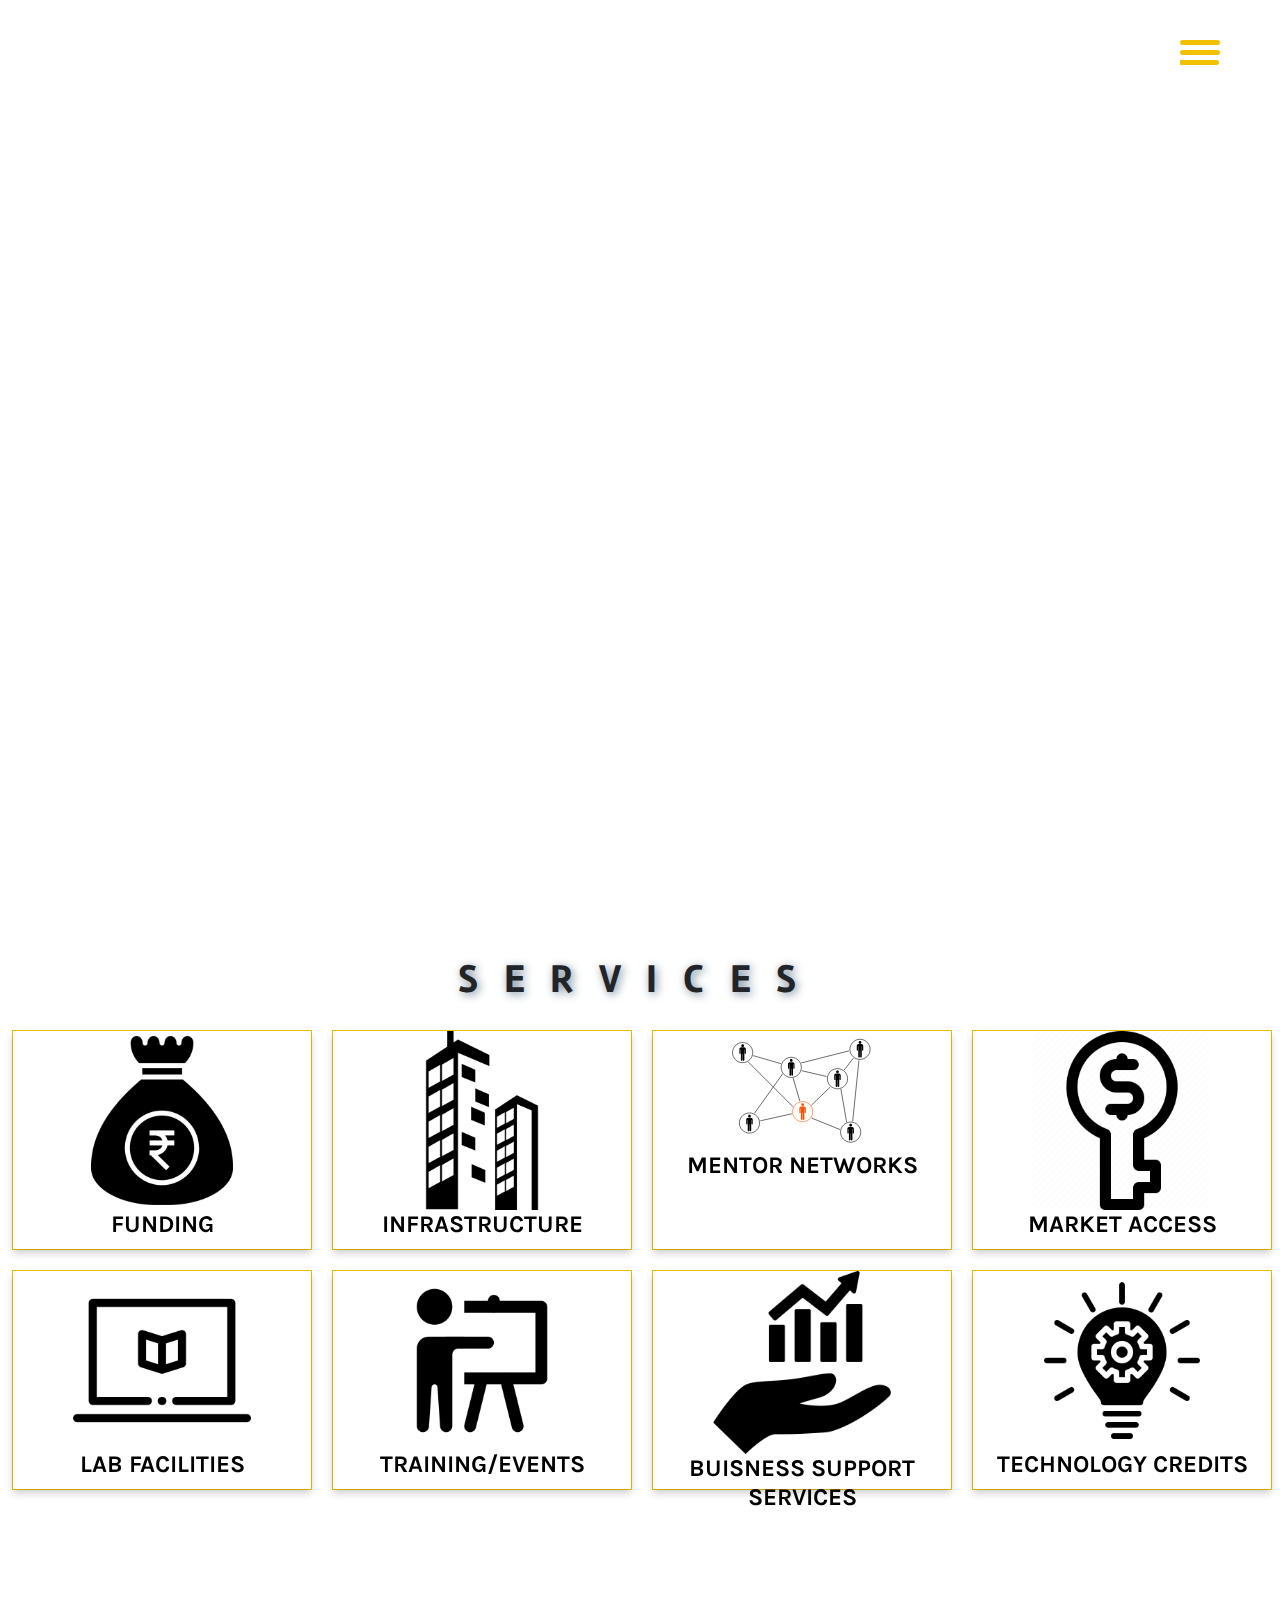
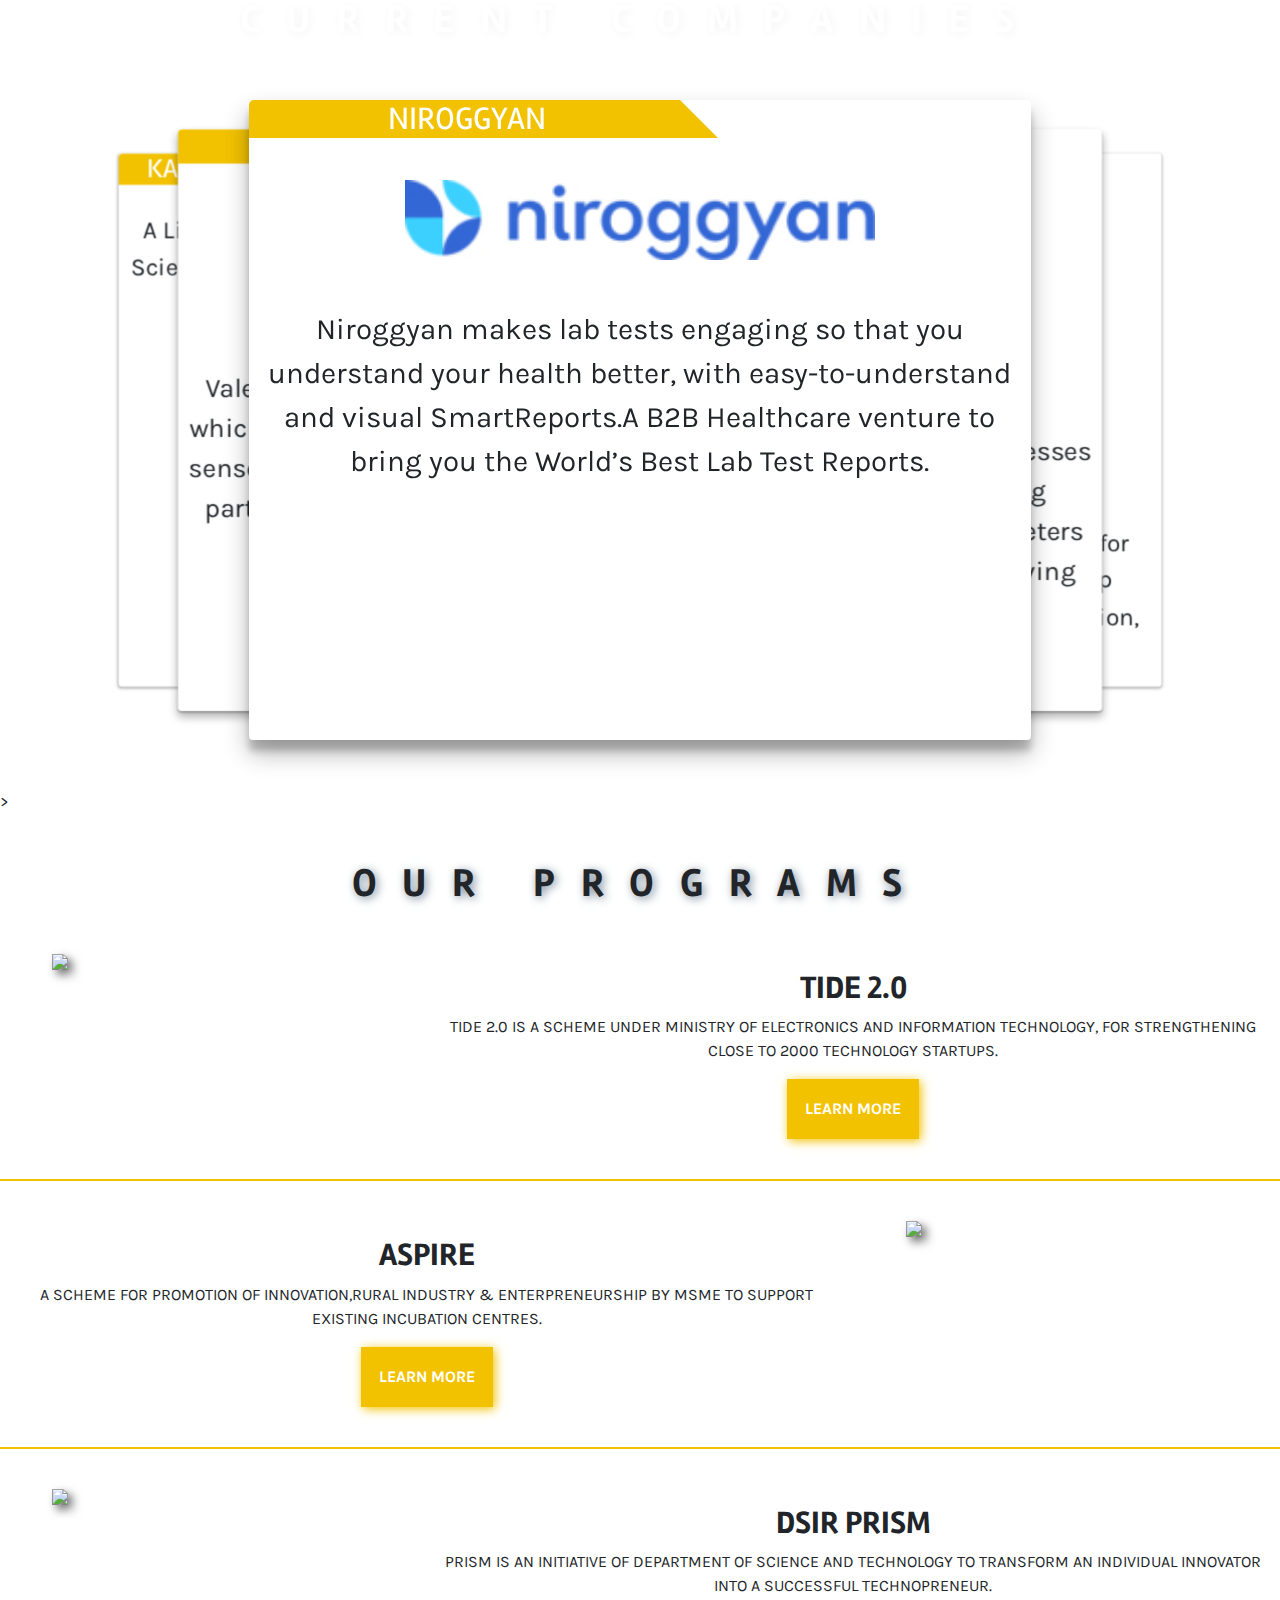
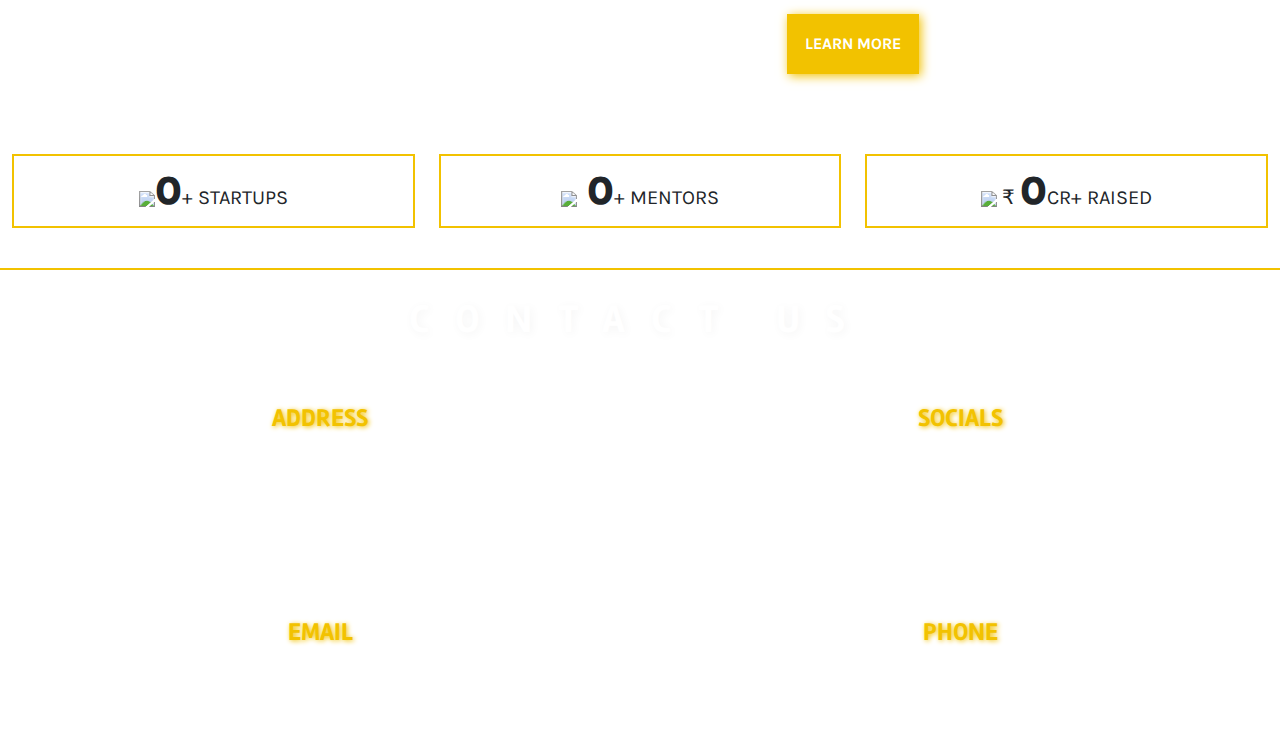
==== commit 6fde406b: "Update index.html" ====
--- a/index.html
+++ b/index.html
@@ -293,7 +293,7 @@
         <input type="radio" name="slider" id="s4">
         <input type="radio" name="slider" id="s5">
         <label for="s1" id="slide1">
-          <div class="currentCompaniesHeading" style="width: 40% !important ;">Kalam Labs</div>
+          <div class="currentCompaniesHeading" style="width: 25% !important ;">Kalam Labs</div>
           <div class="currentCompaniesContent">
             <img src="images/KalamLabs.jpg" >
             <div>A Live Game Streaming Platform for Science. Kids love Science! Talk to them about space, black-holes and their eyes would just shine up, and you'll get curious questions whose answers no scientist knows.</div>
@@ -309,7 +309,7 @@
         <label for="s3" id="slide3">
           <div class="currentCompaniesHeading">Niroggyan</div><br><br>
           <div class="currentCompaniesContent">
-            <img src="images/niroggyan.jpeg" style="width: 40% !important ;" ><br>
+            <img src="images/niroggyan.jpeg" style="width: 60% !important ;" ><br>
             <div>Niroggyan makes lab tests engaging so that you understand your health better, with easy-to-understand and visual SmartReports.A B2B Healthcare venture to bring you the World’s Best Lab Test Reports.</div>
           </div>
         </label>
@@ -321,7 +321,7 @@
           </div>
         </label>
         <label for="s5" id="slide5">
-          <div class="currentCompaniesHeading" style="width: 40% !important ;">Nawgati</div>
+          <div class="currentCompaniesHeading" style="width: 25% !important ;">Nawgati</div>
           <div class="currentCompaniesContent">
             <img src="images/nawgati.jpeg" >
             <div>Nawgati works on Intelligent Queue Management for Fuel Stations and More.Their specialities are Deep Learning, Mobile App, Data Analytics, Computer Vision, and Queue Management.</div>
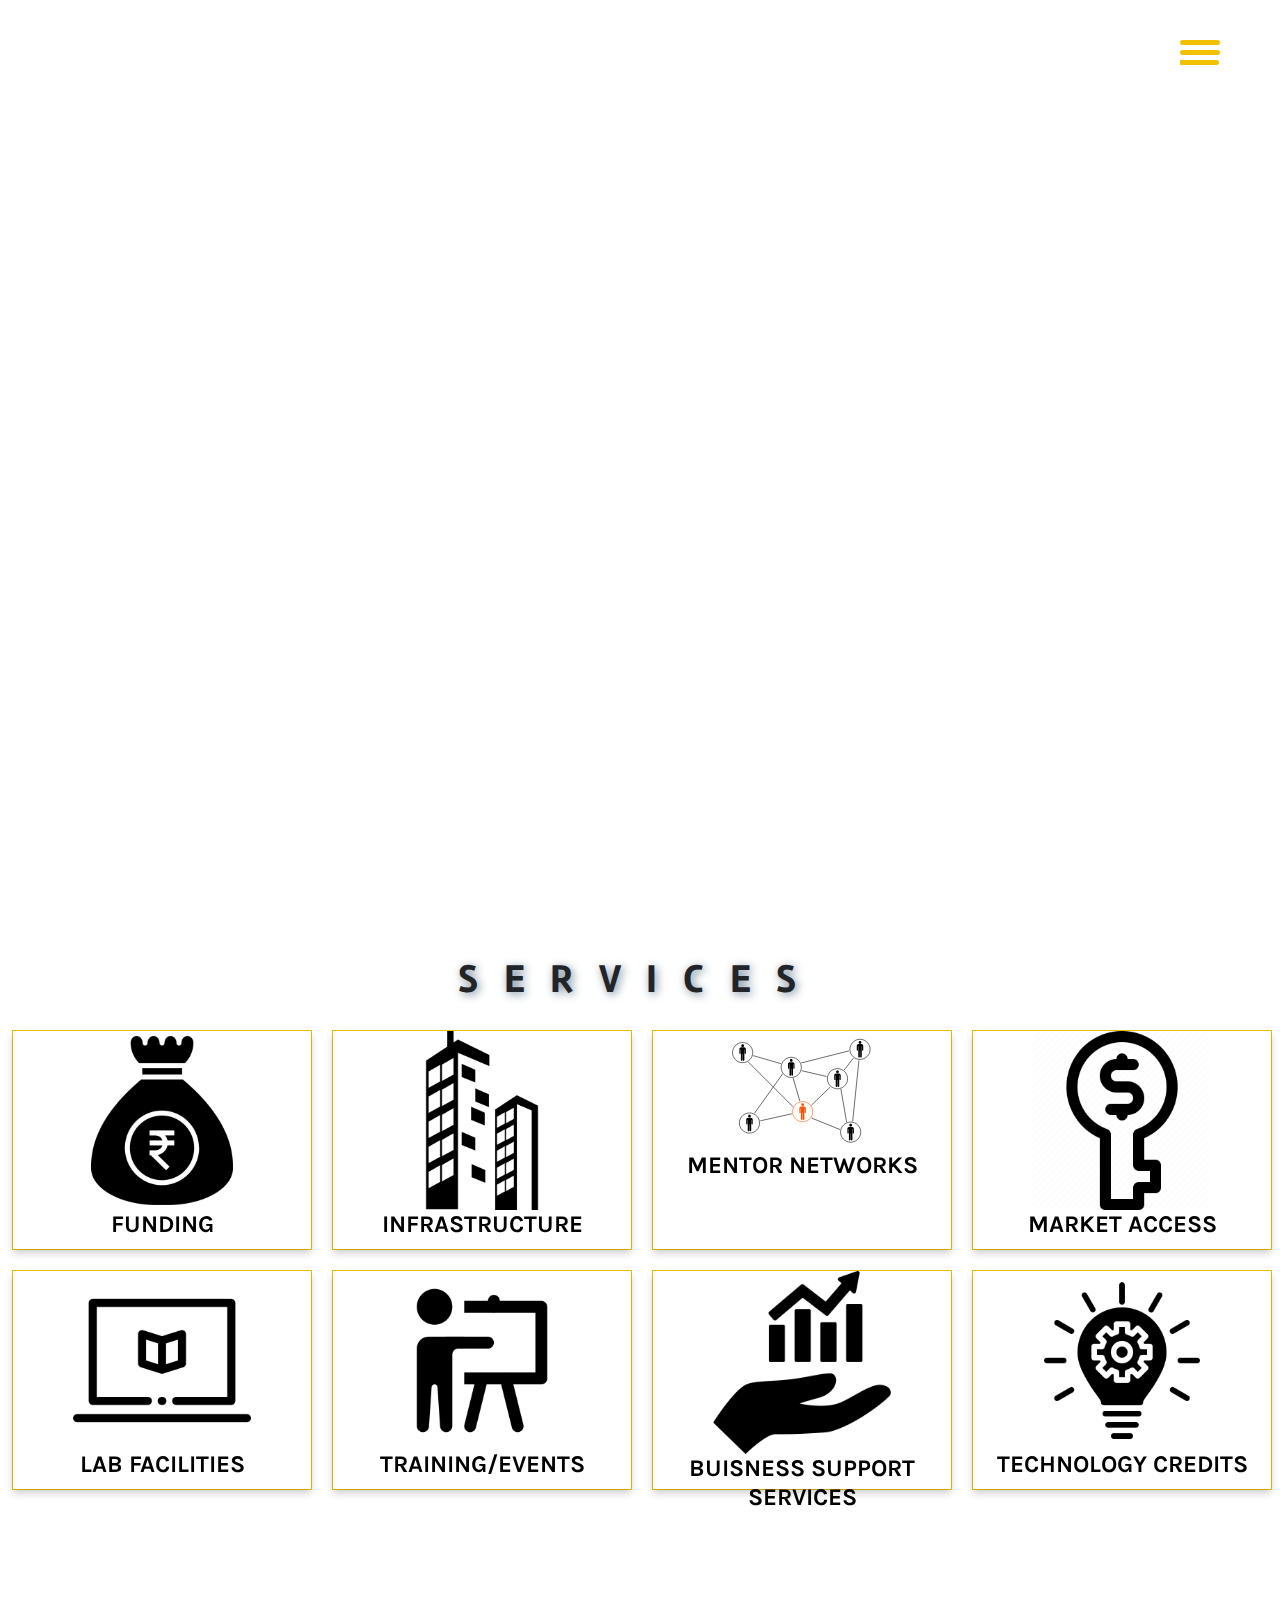
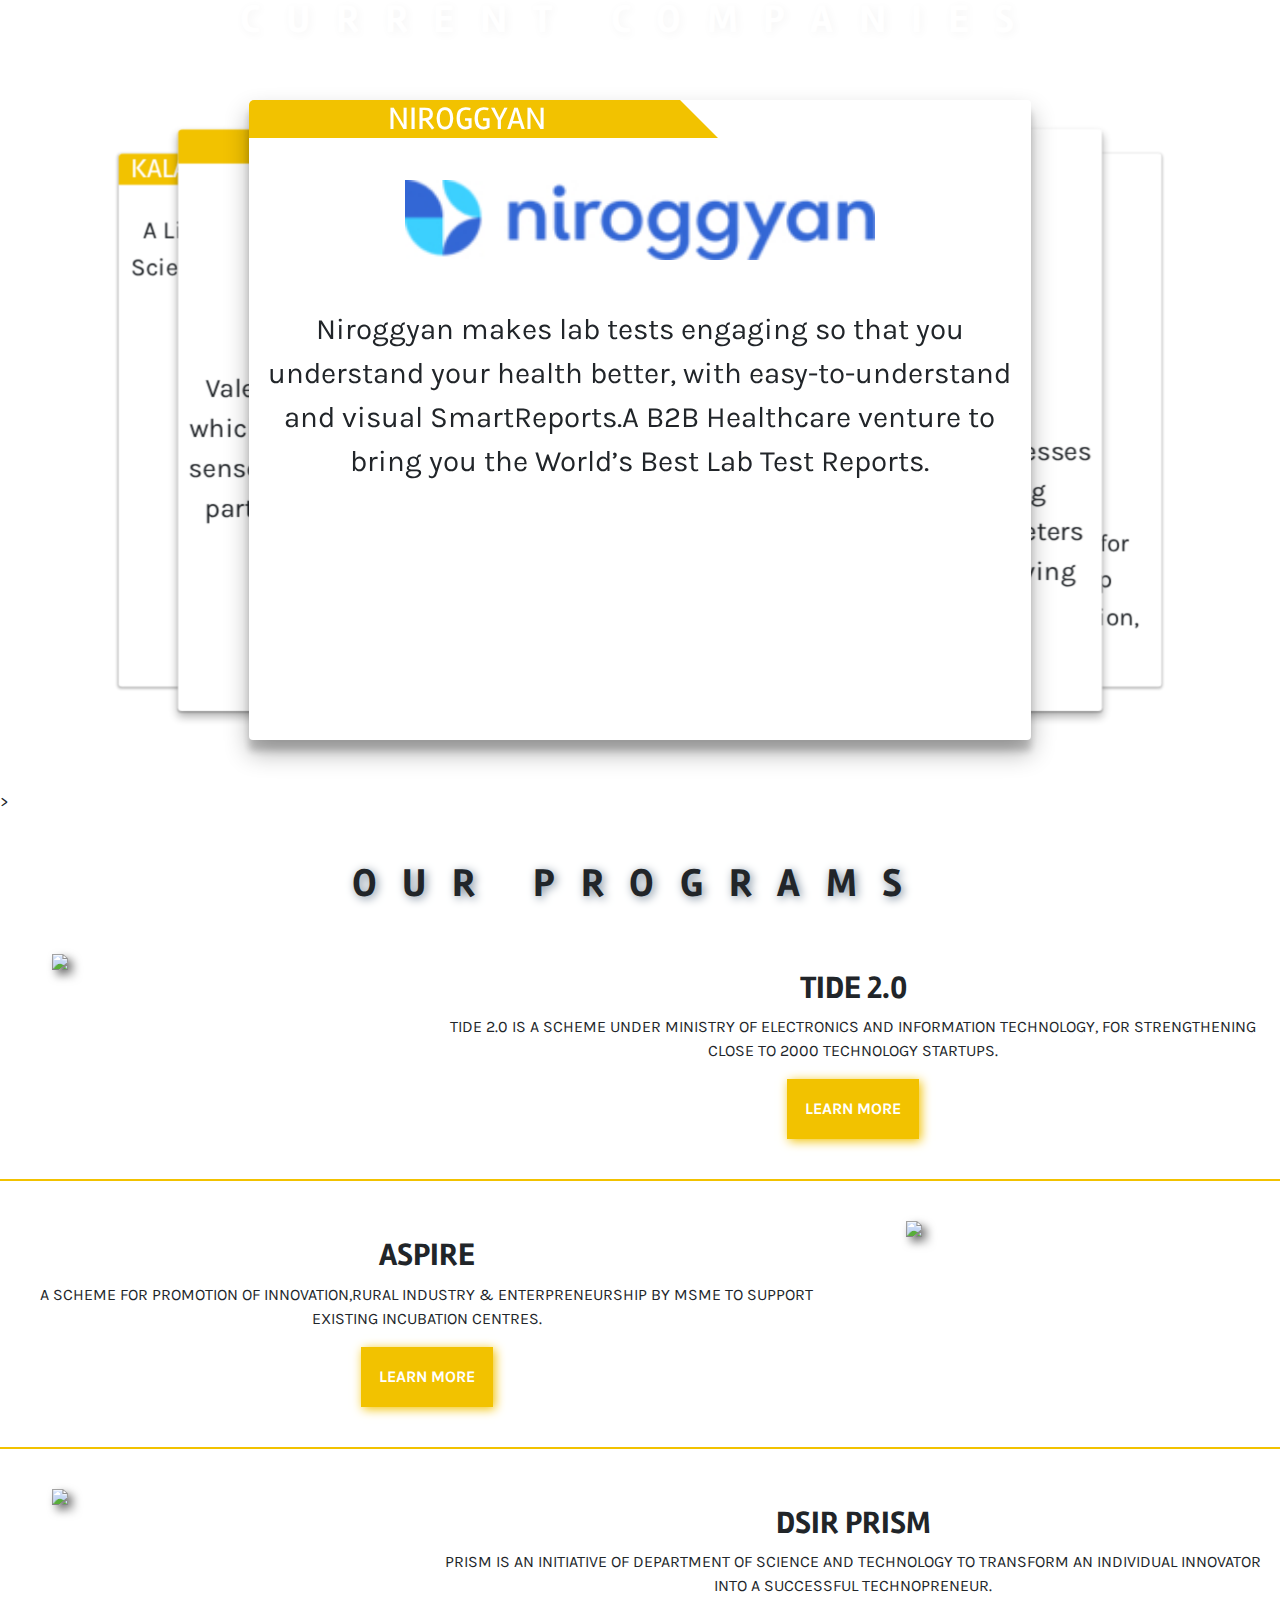
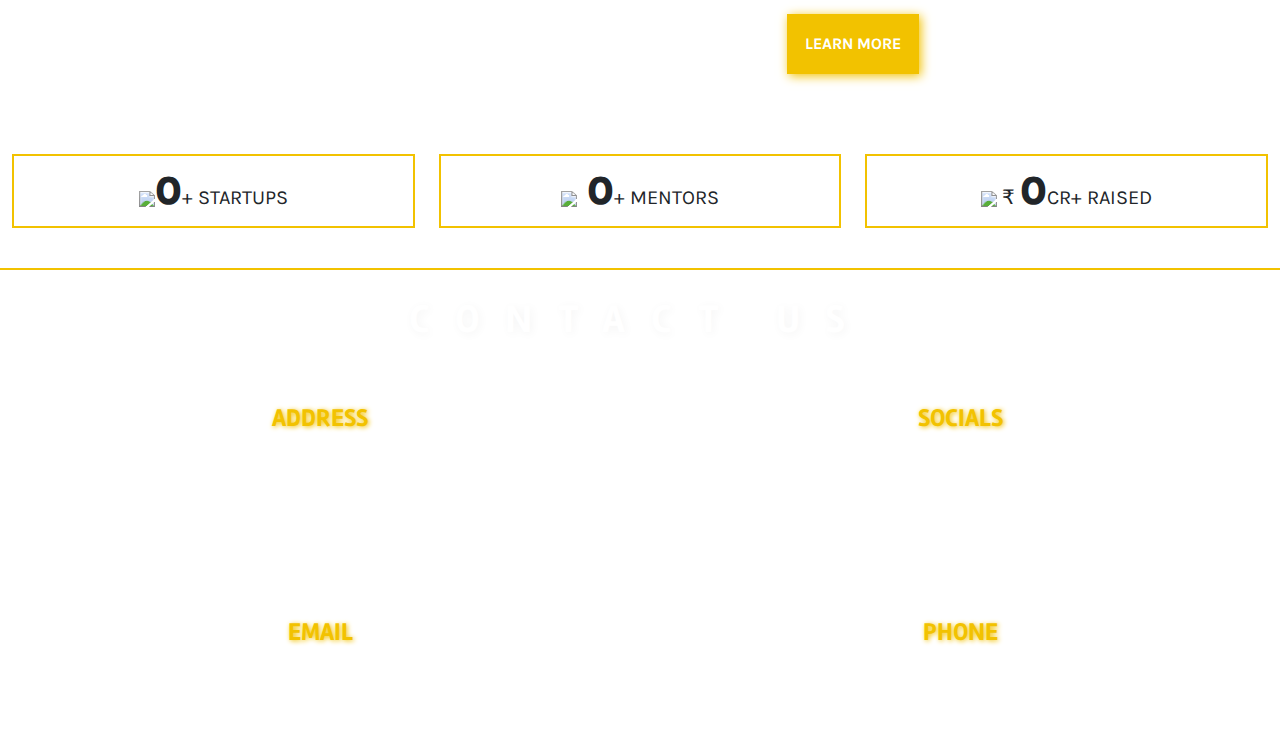
==== commit 5715ecbc: "Update index.html" ====
--- a/index.html
+++ b/index.html
@@ -293,7 +293,7 @@
         <input type="radio" name="slider" id="s4">
         <input type="radio" name="slider" id="s5">
         <label for="s1" id="slide1">
-          <div class="currentCompaniesHeading" style="width: 25% !important ;">Kalam Labs</div>
+          <div class="currentCompaniesHeading" style="width: 20% !important ;">Kalam Labs</div>
           <div class="currentCompaniesContent">
             <img src="images/KalamLabs.jpg" >
             <div>A Live Game Streaming Platform for Science. Kids love Science! Talk to them about space, black-holes and their eyes would just shine up, and you'll get curious questions whose answers no scientist knows.</div>
@@ -321,7 +321,7 @@
           </div>
         </label>
         <label for="s5" id="slide5">
-          <div class="currentCompaniesHeading" style="width: 25% !important ;">Nawgati</div>
+          <div class="currentCompaniesHeading" style="width: 20% !important ;">Nawgati</div>
           <div class="currentCompaniesContent">
             <img src="images/nawgati.jpeg" >
             <div>Nawgati works on Intelligent Queue Management for Fuel Stations and More.Their specialities are Deep Learning, Mobile App, Data Analytics, Computer Vision, and Queue Management.</div>
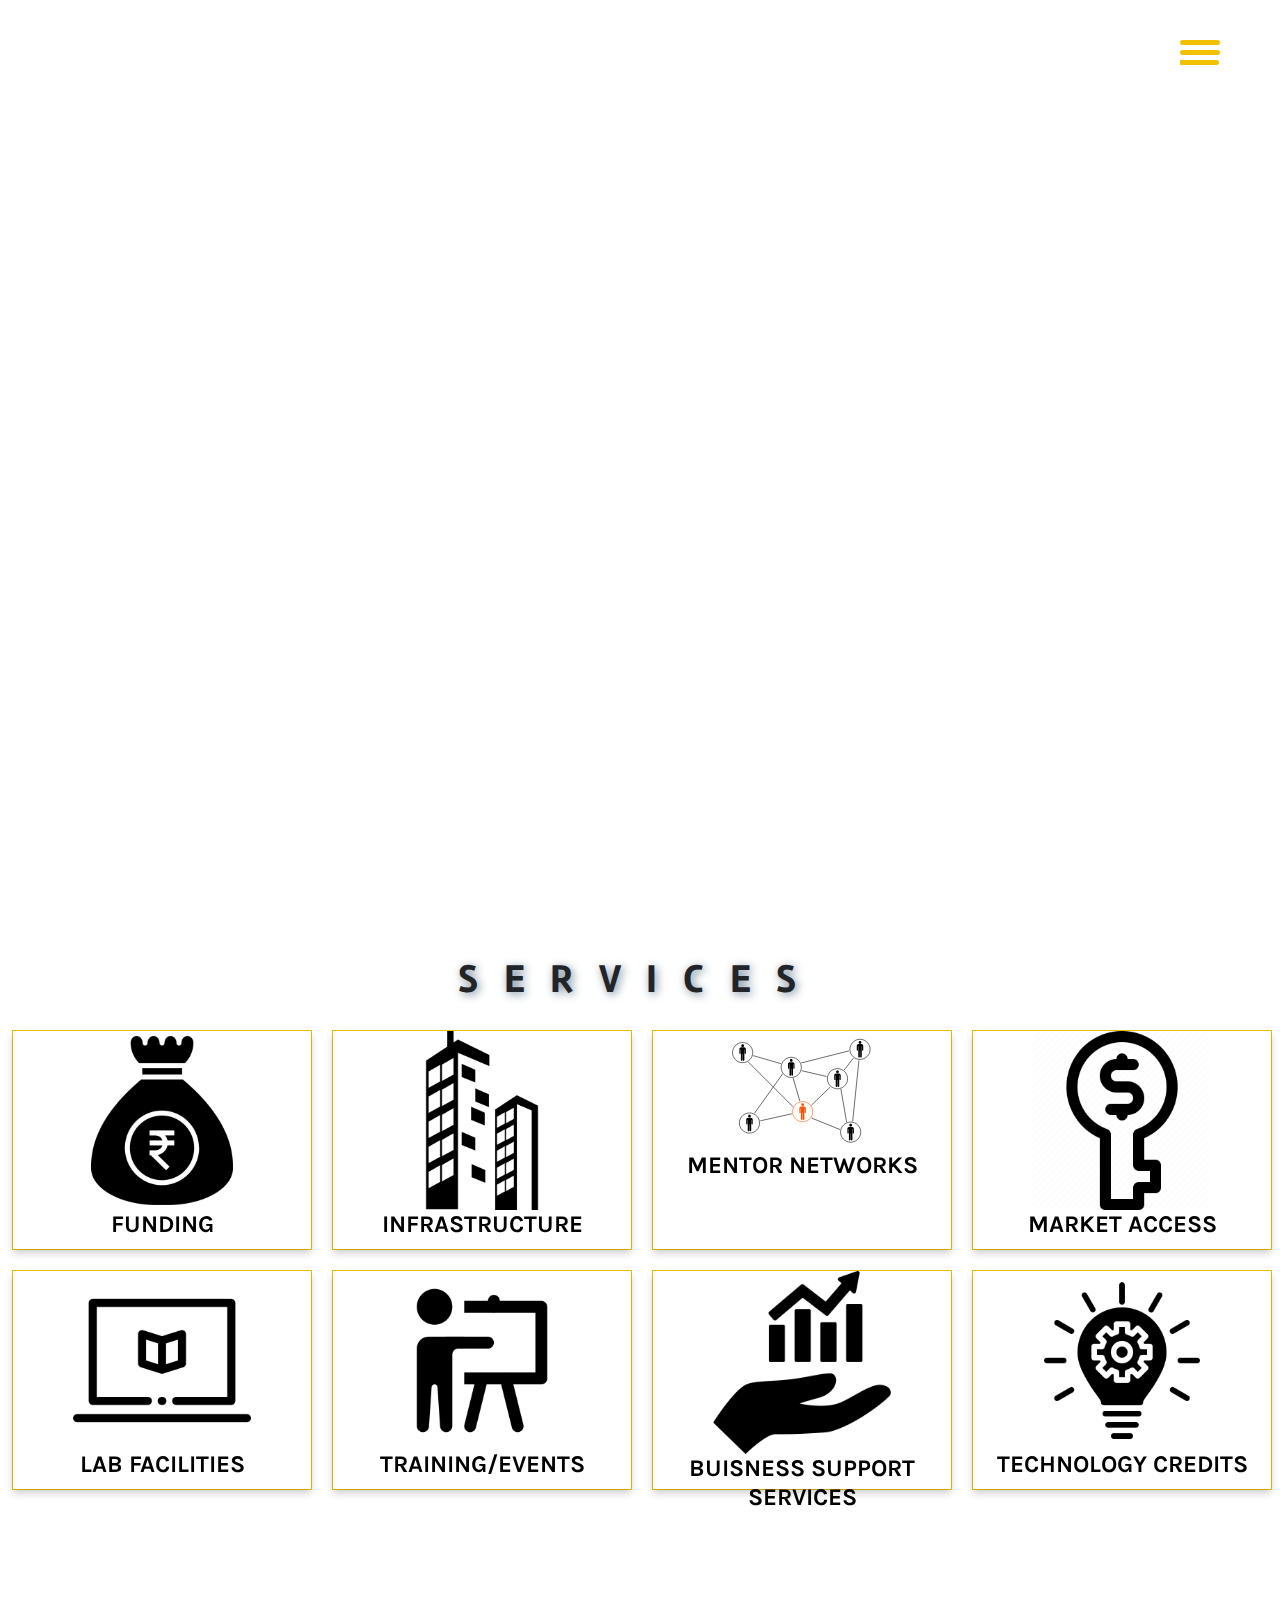
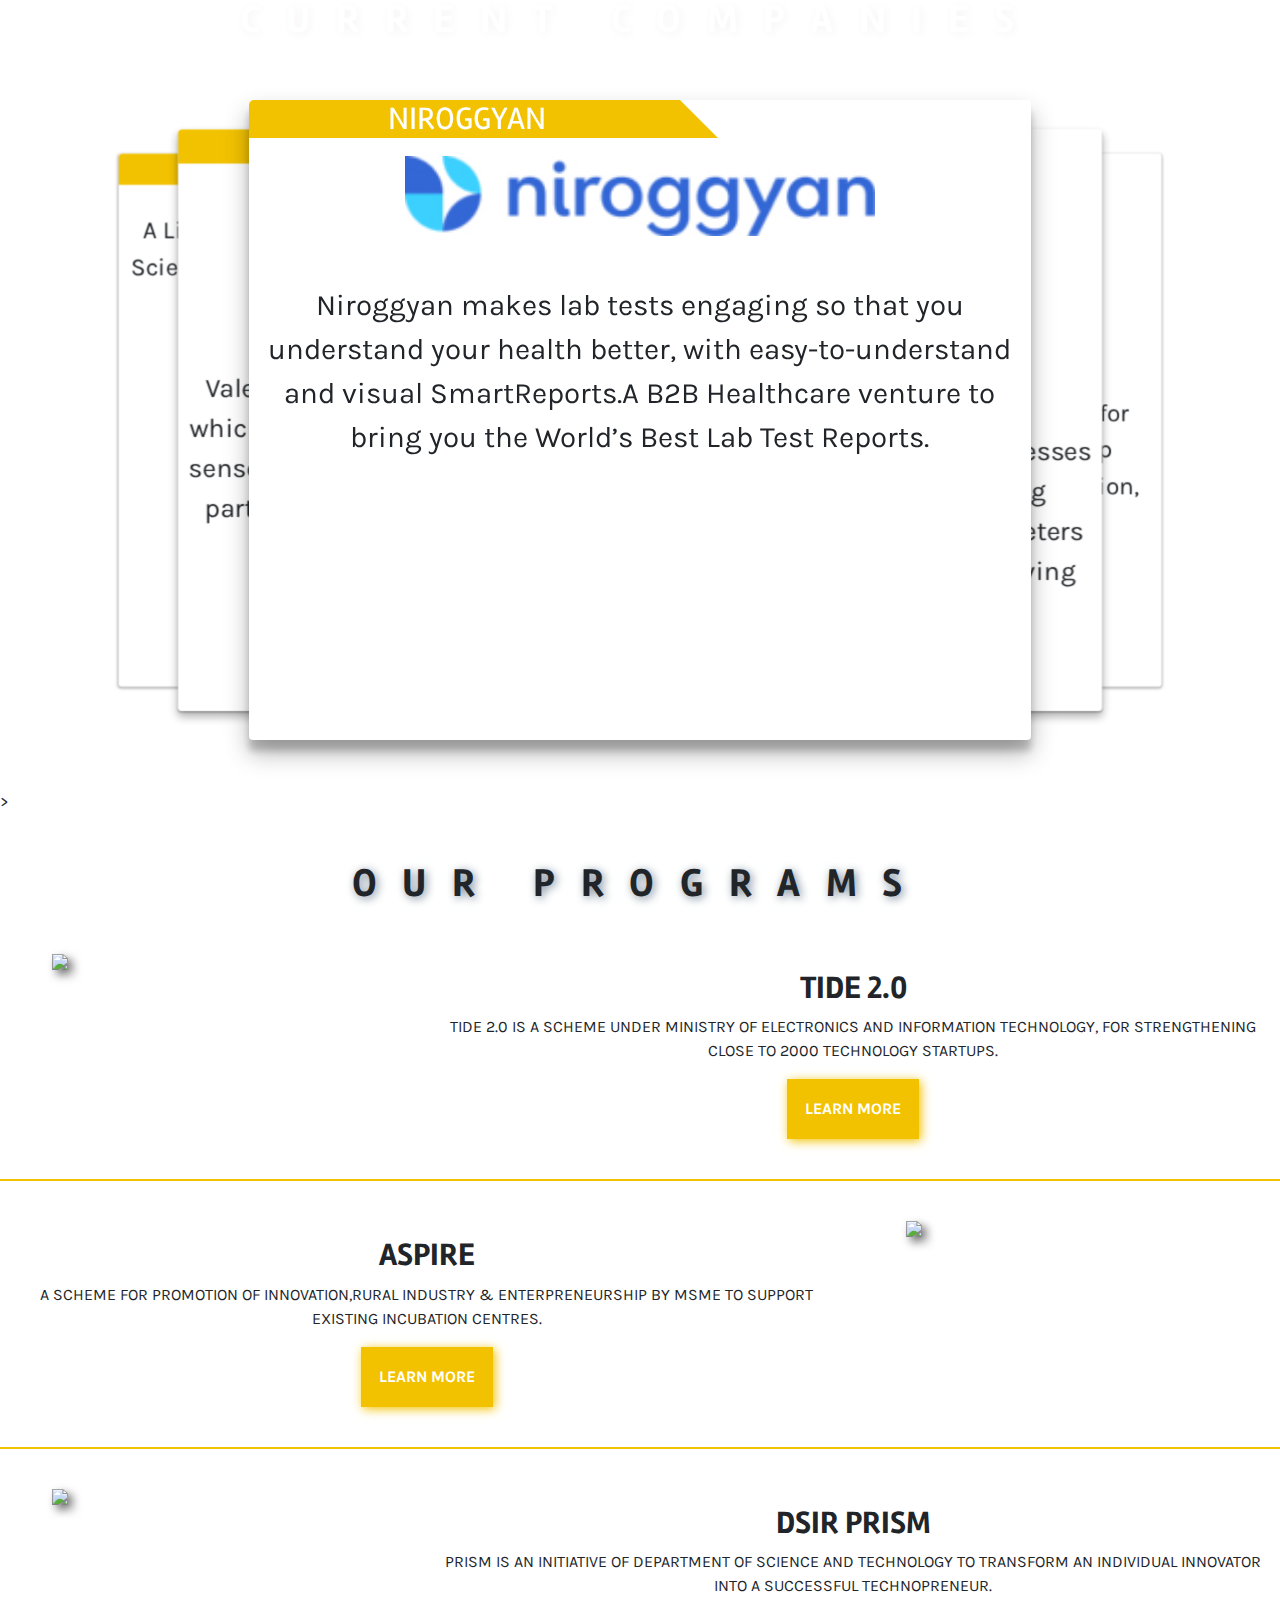
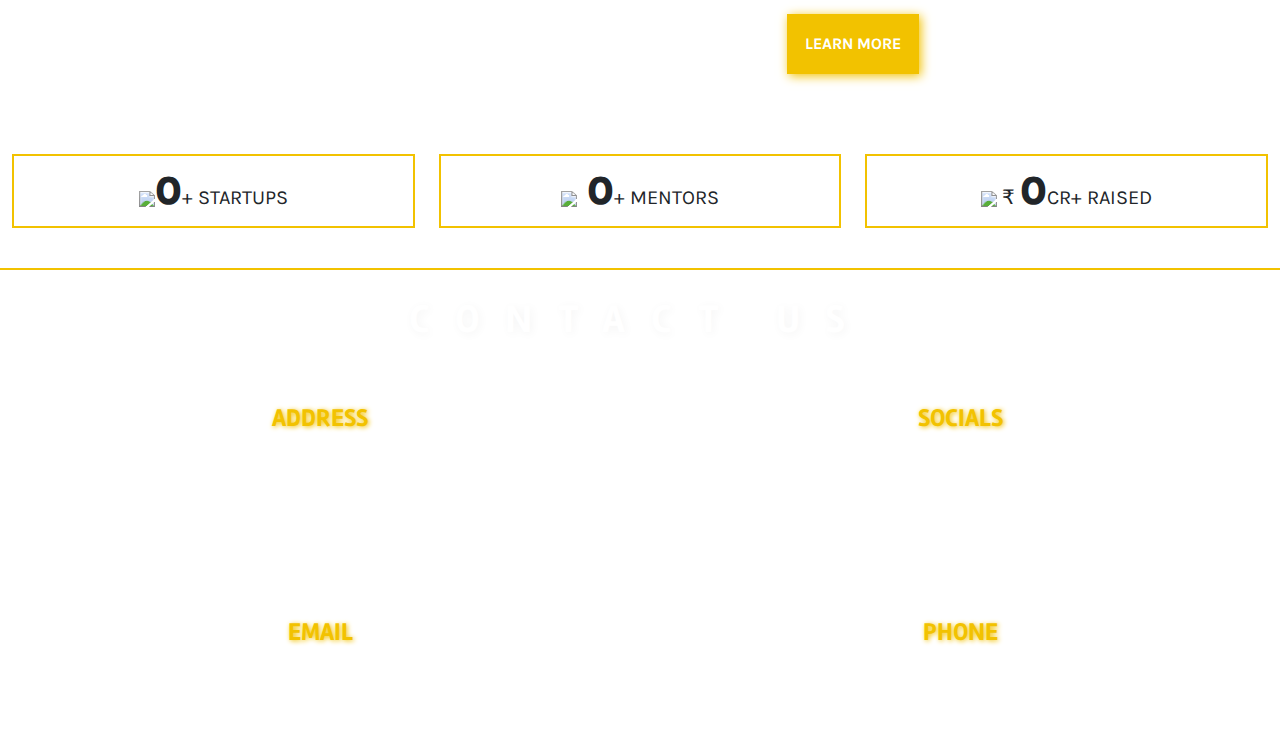
==== commit d3e3ede8: "Update index.html" ====
--- a/index.html
+++ b/index.html
@@ -293,9 +293,9 @@
         <input type="radio" name="slider" id="s4">
         <input type="radio" name="slider" id="s5">
         <label for="s1" id="slide1">
-          <div class="currentCompaniesHeading" style="width: 20% !important ;">Kalam Labs</div>
+          <div class="currentCompaniesHeading" >Kalam Labs</div>
           <div class="currentCompaniesContent">
-            <img src="images/KalamLabs.jpg" >
+            <img src="images/KalamLabs.jpg" style="width: 30% !important ;">
             <div>A Live Game Streaming Platform for Science. Kids love Science! Talk to them about space, black-holes and their eyes would just shine up, and you'll get curious questions whose answers no scientist knows.</div>
           </div>
         </label>
@@ -307,7 +307,7 @@
           </div>
         </label>
         <label for="s3" id="slide3">
-          <div class="currentCompaniesHeading">Niroggyan</div><br><br>
+          <div class="currentCompaniesHeading">Niroggyan</div><br>
           <div class="currentCompaniesContent">
             <img src="images/niroggyan.jpeg" style="width: 60% !important ;" ><br>
             <div>Niroggyan makes lab tests engaging so that you understand your health better, with easy-to-understand and visual SmartReports.A B2B Healthcare venture to bring you the World’s Best Lab Test Reports.</div>
@@ -321,9 +321,9 @@
           </div>
         </label>
         <label for="s5" id="slide5">
-          <div class="currentCompaniesHeading" style="width: 20% !important ;">Nawgati</div>
+          <div class="currentCompaniesHeading" >Nawgati</div>
           <div class="currentCompaniesContent">
-            <img src="images/nawgati.jpeg" >
+            <img src="images/nawgati.jpeg" style="width: 30% !important ;">
             <div>Nawgati works on Intelligent Queue Management for Fuel Stations and More.Their specialities are Deep Learning, Mobile App, Data Analytics, Computer Vision, and Queue Management.</div>
           </div>
         </label>
